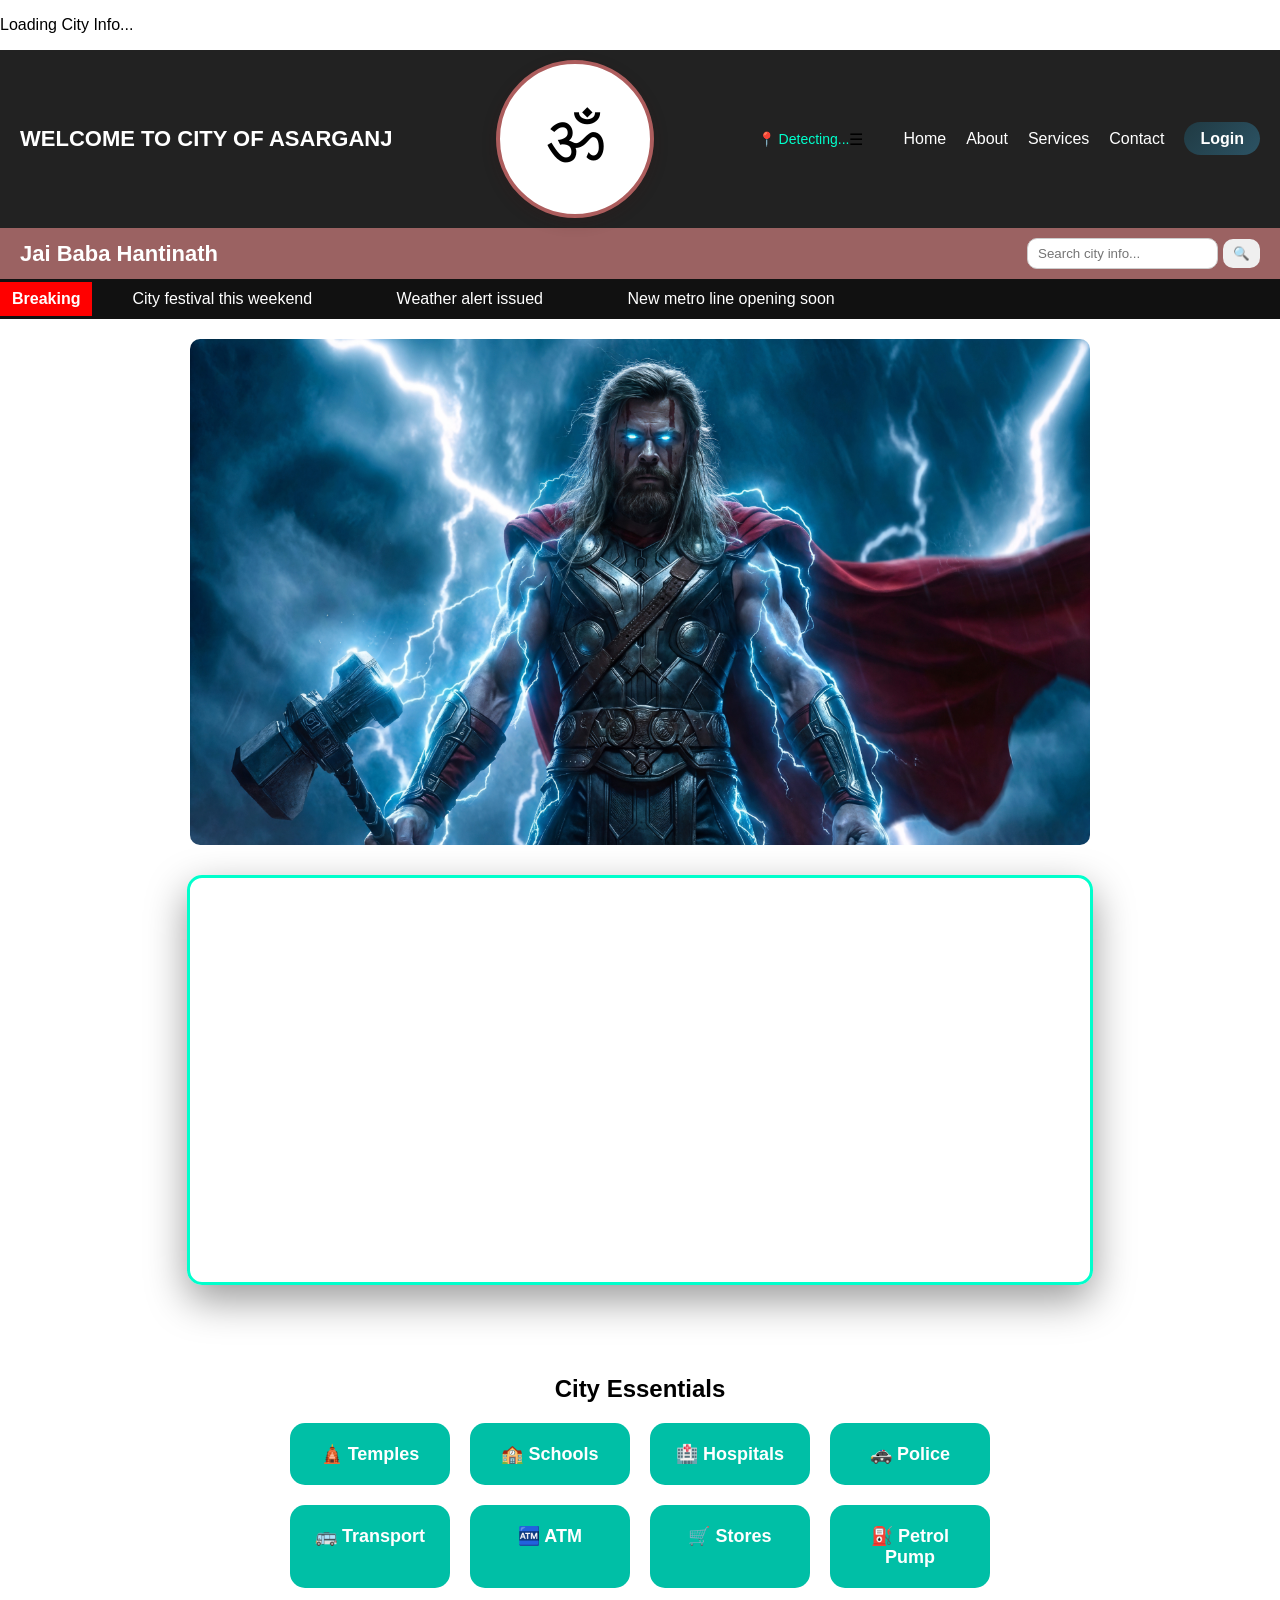
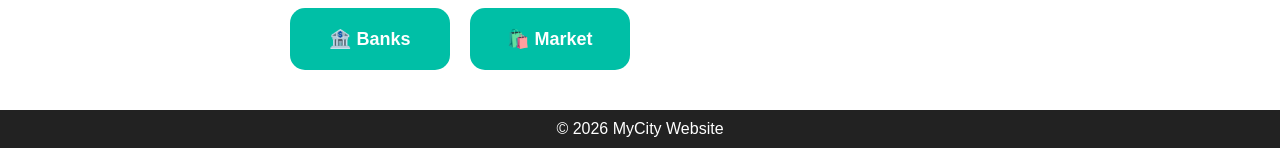
==== index.html @ 530d8527 "First website upload" ====
<!DOCTYPE html>
<html lang="en">
<head>
    <meta charset="UTF-8">
    <title>City of Asarganj - Official Website</title>
    <link rel="stylesheet" href="style.css">
    <meta name="description" content="Asarganj city information, temples, schools, hospitals, maps, etc.">
<meta name="keywords" content="Asarganj, city, temples, schools, hospitals, Bihar">

</head>
<body>

<!-- LOADING SCREEN -->
<div id="loader">
    <div class="spinner"></div>
    <p>Loading City Info...</p>
</div>

<!-- MAIN CONTENT -->
<div id="content">

<!-- MAIN NAVBAR -->
<nav class="navbar">
    <div class="logo">WELCOME TO CITY OF ASARGANJ</div>

    <div class="shivay">ॐ</div>

    <div class="location" id="location">📍 Detecting...</div>

    <div class="menu-icon" onclick="toggleMenu()">☰</div>

    <ul class="nav-links" id="navLinks">
        <li><a href="#">Home</a></li>
        <li><a href="#">About</a></li>
        <li><a href="#">Services</a></li>
        <li><a href="#">Contact</a></li>

        <!-- ✅ ONE LOGIN BUTTON (ONLY HERE) -->
        <li><a href="auth.html" id="authBtn" class="login-btn">Login</a></li>
    </ul>
</nav>

<!-- SECOND NAV BAR -->
<nav class="navset1">
    <div class="logos">Jai Baba Hantinath</div>

    <div class="search-box">
        <input type="text" placeholder="Search city info...">
        <button onclick="showLoading()">🔍</button>
    </div>
</nav>

<!-- NEWS TICKER -->
<div class="news-ticker">
    <span class="label">Breaking</span>
    <div class="ticker">
        <span>City festival this weekend</span>
        <span>Weather alert issued</span>
        <span>New metro line opening soon</span>
    </div>
</div>

<!-- SLIDER -->
<div class="slider">
    <div class="slides">
        <img src="photo1.jpg" alt="City Photo 1">
        <img src="photo2.jpg" alt="City Photo 2">
        <img src="photo3.jpg" alt="City Photo 3">
        <img src="photo4.jpg" alt="City Photo 4">
    </div>
</div>

<!-- MAP -->
<div class="map-box">
    <iframe
        src="https://www.google.com/maps?q=asarganj&output=embed"
        loading="lazy">
    </iframe>
</div>

<!-- CITY ESSENTIALS -->
  <section class="templates">
     <h2>City Essentials</h2>
      <div class="template-grid">
        <a href="temples.html" class="template-btn">🛕 Temples</a>
<a href="schools.html" class="template-btn">🏫 Schools</a>
<a href="hospitals.html" class="template-btn">🏥 Hospitals</a>
<a href="police.html" class="template-btn">🚓 Police</a>
<a href="transport.html" class="template-btn">🚌 Transport</a>
<a href="atm.html" class="template-btn">🏧 ATM</a>
<a href="stores.html" class="template-btn">🛒 Stores</a>
<a href="petrol.html" class="template-btn">⛽ Petrol Pump</a>
<a href="banks.html" class="template-btn">🏦 Banks</a>
<a href="market.html" class="template-btn">🛍️ Market</a>

             </div> 
            </section>

<footer>
    © 2026 MyCity Website
</footer>

</div>

<script src="script.js"></script>
</body>
</html>
---- style.css ----
body {
    margin: 0;
    font-family: Arial, sans-serif;
}

.navbar {
    display: flex;
    justify-content: space-between;
    align-items: center;
    background-color: #222;
    padding: 10px 20px;
}

.logo {
    color: #fff;
    font-size: 22px;
    font-weight: bold;
}

.nav-links {
    list-style: none;
    display: flex;
    gap: 20px;
}

.nav-links li a {
    color: white;
    text-decoration: none;
    font-size: 16px;
}

.nav-links li a:hover {
    color: #00ffcc;
}
.city-box select {
    padding: 5px 8px;
    border-radius: 5px;
    border: none;
    outline: none;
}
.news-ticker {
    display: flex;
    align-items: center;
    background: #111;
    color: white;
    overflow: hidden;
    height: 40px;
    font-family: Arial, sans-serif;
}

.label {
    background: red;
    padding: 8px 12px;
    font-weight: bold;
    white-space: nowrap;
}

.ticker-wrap {
    width: 100%;
    overflow: hidden;
}

.ticker {
    display: inline-block;
    white-space: nowrap;
    animation: scroll 20s linear infinite;
}

.ticker span {
    display: inline-block;
    padding: 0 30px;
}

@keyframes scroll {
    0% {
        transform: translateX(100%);
    }
    100% {
        transform: translateX(-100%);
    }
}
.slider {
    position: relative;
    width: 100%;
    max-width: 900px;
    margin: 20px auto;
    overflow: hidden;
    border-radius: 10px;
}

.slides {
    display: flex;
    transition: transform 0.15s ease;
}

.slides img {
    width: 100%;
    flex-shrink: 0;
}

/* Buttons */
.prev, .next {
    position: absolute;
    top: 50%;
    transform: translateY(-50%);
    background: rgba(0,0,0,0.5);
    color: white;
    border: none;
    padding: 10px 15px;
    cursor: pointer;
    font-size: 20px;
    border-radius: 50%;
}

.prev { left: 10px; }
.next { right: 10px; }

.prev:hover, .next:hover {
    background: black;
}

.location {
    color: #00ffcc;
    font-size: 14px;
}
.navset1 {
    display: flex;
    justify-content: space-between;
    align-items: center;
    padding: 10px 20px;
    background: #9b6262;
}

.logos {
    font-size: 18px;
    font-weight: 700;
}

.search-box {
    display: flex;
    align-items: center;
}

.search-box input {
    padding: 7px 10px;
    border-radius: 10px;
    border: 1px solid #ccc;
}

.search-box button {
    padding: 7px 10px;
    border-radius: 10px;
    border: none;
    cursor: pointer;
    margin-left: 5px;
}

.logos{
    color: #fff;
    font-size: 22px;
    font-weight: bold;
}
.map-box {
    width: 90%;
    max-width: 900px;
    margin: 30px auto;
    border-radius: 20px;
    overflow: hidden;
    box-shadow: 0 15px 40px rgba(0,0,0,0.4);
    border: 3px solid #00ffcc;
}

.map-box iframe {
    width: 100%;
    height: 400px;
    border: 0;
}
/* NEWS */
.news-ticker {
    background: #111;
    color: white;
    overflow: hidden;
    display: flex;
}

.label {
    background: red;
    padding: 8px 12px;
}

.ticker {
    white-space: nowrap;
    animation: scroll 15s linear infinite;
}

.ticker span {
    padding: 0 40px;
}

@keyframes scroll {
    0% { transform: translateX(100%); }
    100% { transform: translateX(-100%); }
}

/* SECTIONS */
.about, .emergency {
    padding: 30px;
    text-align: center;
}

.cards {
    display: flex;
    justify-content: center;
    gap: 20px;
}

.card {
    background: #f2f2f2;
    padding: 20px;
    border-radius: 10px;
}
/* MAP */
.map-box {
    width: 90%;
    margin: 30px auto;
    border-radius: 15px;
    overflow: hidden;
}
/* FOOTER */
footer {
    background: #222;
    color: white;
    text-align: center;
    padding: 10px;
}
/* FOOTER */
footer {
    background: #222;
    color: white;
    text-align: center;
    padding: 10px;
}
.templates {
    text-align: center;
    padding: 40px;
}

.template-grid {
    display: grid;
    grid-template-columns: repeat(auto-fit, minmax(150px, 1fr));
    gap: 20px;
    max-width: 700px;
    margin: auto;
}

.template-btn {
    background: #00bfa6;
    color: white;
    padding: 20px;
    text-decoration: none;
    border-radius: 15px;
    font-size: 18px;
    font-weight: bold;
    transition: 0.3s;
}

.template-btn:hover {
    background: #008c7a;
    transform: scale(1.05);
}
/** templepage2**/

.list {
    display: grid;
    grid-template-columns: repeat(auto-fit, minmax(250px, 1fr));
    gap: 20px;
    padding: 30px;
}

.card {
    text-decoration: none;
    color: black;
    background: #f5f5f5;
    padding: 15px;
    border-radius: 12px;
}
.list {
    display: grid;
    grid-template-columns: repeat(auto-fit, minmax(250px, 1fr));
    gap: 20px;
    padding: 30px;
}

.card {
    text-decoration: none;
    color: black;
    background: #f5f5f5;
    border-radius: 15px;
    overflow: hidden;
    box-shadow: 0 5px 15px rgba(0,0,0,0.2);
    transition: transform 0.3s;
}

.card:hover {
    transform: translateY(-5px);
}

/* ====== Photo Adjust ====== */
.card img {
    width: 100%;
    height: 180px;
    object-fit: cover;
    border-radius: 10px;
}

.shivay {
  width: 150px;
  height: 150px;
  border-radius: 50%;
  border: 4px solid #ad5d5d;
  display: flex;
  align-items: center;
  justify-content: center;
  font-size: 70px;
  margin: auto;
  background: #fff;
  box-shadow: 0 5px 15px rgba(58, 21, 21, 0.2);
}
.login-btn {
    background: linear-gradient(135deg, #203a43, #2c5364);
    color: #fff !important;
    padding: 8px 16px;
    border-radius: 20px;
    font-weight: bold;
    transition: 0.3s;
}

.login-btn:hover {
    background: #0f2027;
    transform: scale(1.05);
}
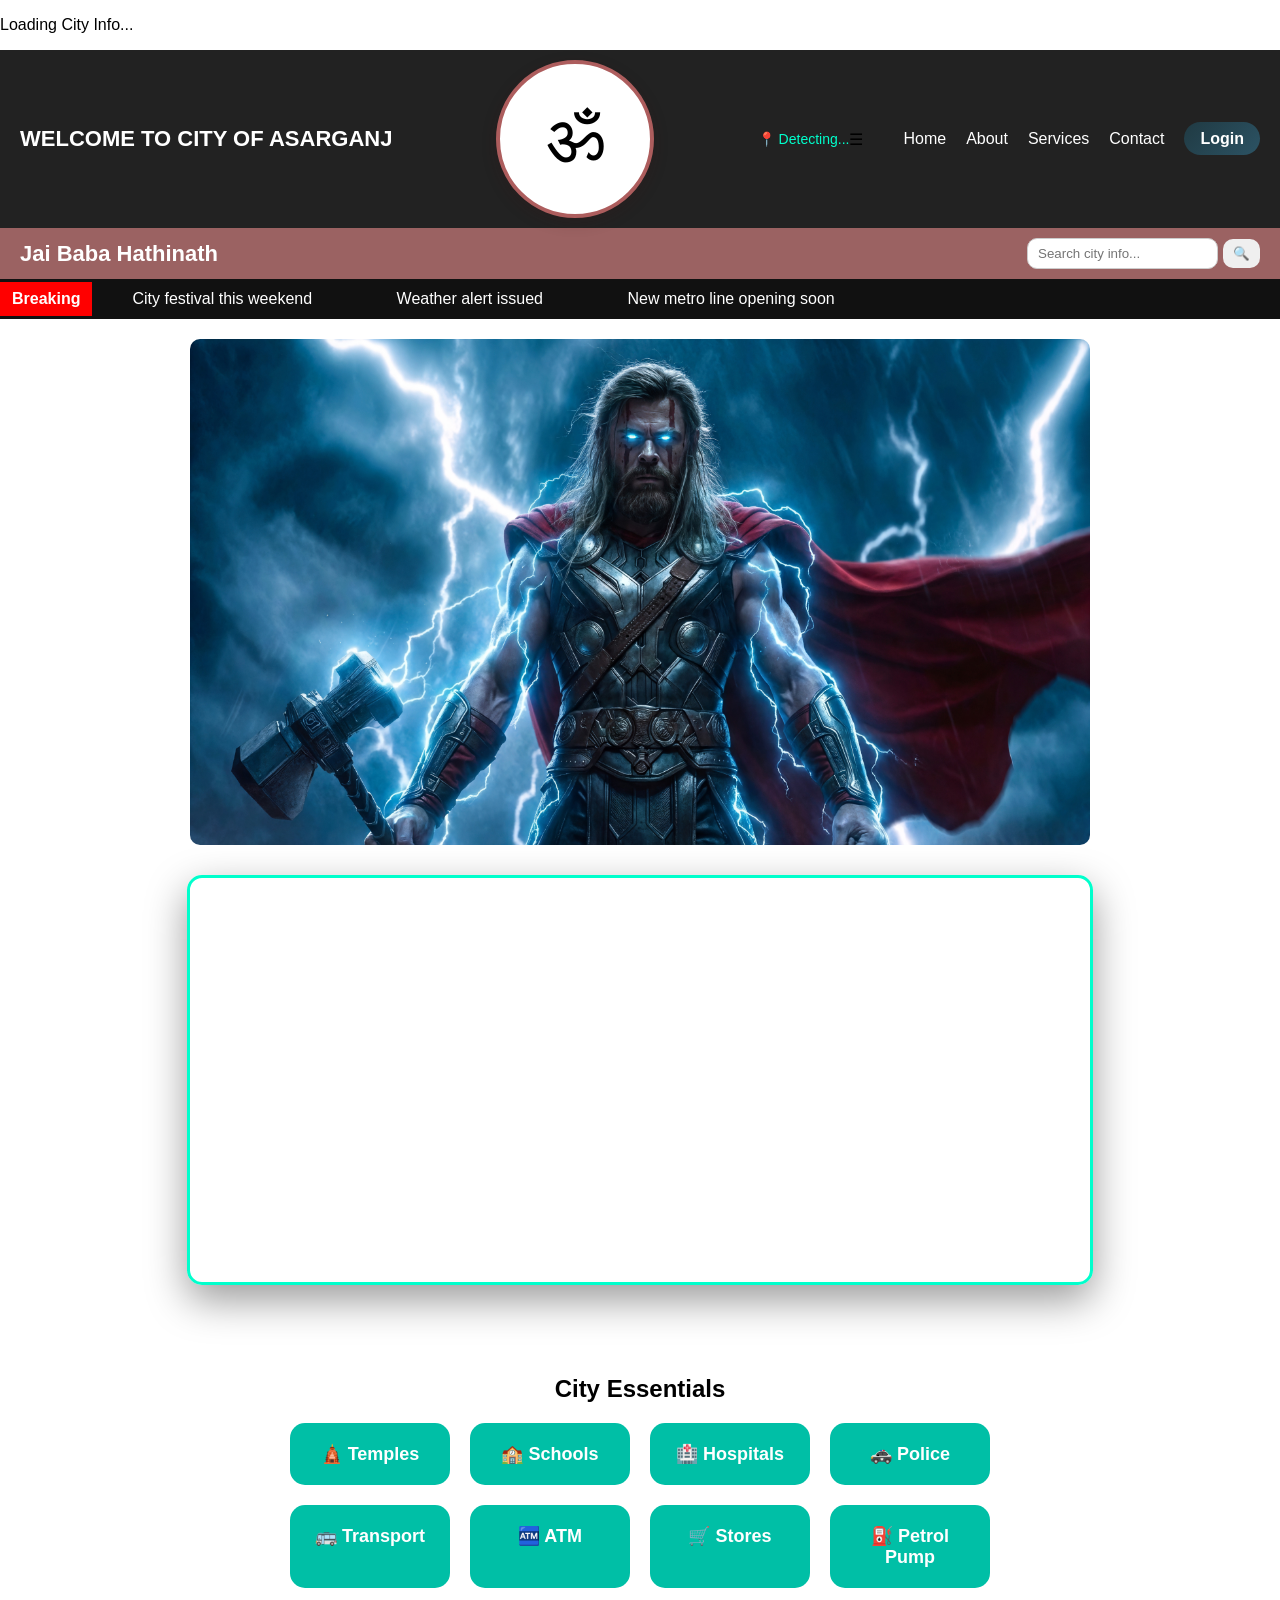
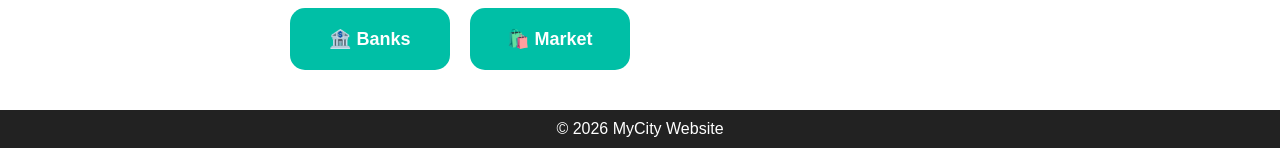
==== commit 2e38e50e: "Website update" ====
--- a/index.html
+++ b/index.html
@@ -36,13 +36,13 @@
         <li><a href="#">Contact</a></li>
 
         <!-- ✅ ONE LOGIN BUTTON (ONLY HERE) -->
-        <li><a href="auth.html" id="authBtn" class="login-btn">Login</a></li>
-    </ul>
+        <li><a href="#" id="authBtn" class="login-btn">Login</a></li>
+
 </nav>
 
 <!-- SECOND NAV BAR -->
 <nav class="navset1">
-    <div class="logos">Jai Baba Hantinath</div>
+    <div class="logos">Jai Baba Hathinath</div>
 
     <div class="search-box">
         <input type="text" placeholder="Search city info...">
@@ -95,6 +95,17 @@
 
              </div> 
             </section>
+            <section class="sections">
+ 
+ <!-- After user logs in, show Student & Gov buttons -->
+
+<div class="section-container" id="authSections" style="display:none;">
+  <a href="student.html" class="section-btn">🎓 Student</a>
+  <a href="government.html" class="section-btn">🏛️ Government</a>
+</div>
+
+</section>
+
 
 <footer>
     © 2026 MyCity Website
--- a/style.css
+++ b/style.css
@@ -339,6 +339,48 @@
     background: #0f2027;
     transform: scale(1.05);
 }
-
-
-
+/* =========================
+   STUDENT & GOV BUTTON STYLE
+========================= */
+
+.section-btn {
+  display: inline-flex;
+  align-items: center;
+  justify-content: center;
+  gap: 10px;
+
+  padding: 14px 18px;
+  border-radius: 14px;
+  border: 2px solid #111;
+
+  background: #fff;
+  color: #111;
+  font-weight: 700;
+  font-size: 16px;
+
+  cursor: pointer;
+  text-decoration: none;
+  transition: transform 0.3s ease, background 0.3s ease, color 0.3s ease;
+}
+
+.section-btn:hover {
+  background: #111;
+  color: #fff;
+  transform: translateY(-3px);
+}
+
+.section-btn:active {
+  transform: translateY(0px);
+}
+
+/* Optional: button container */
+.section-container {
+  display: flex;
+  justify-content: center;
+  gap: 20px;
+  margin-top: 20px;
+}
+
+
+
+
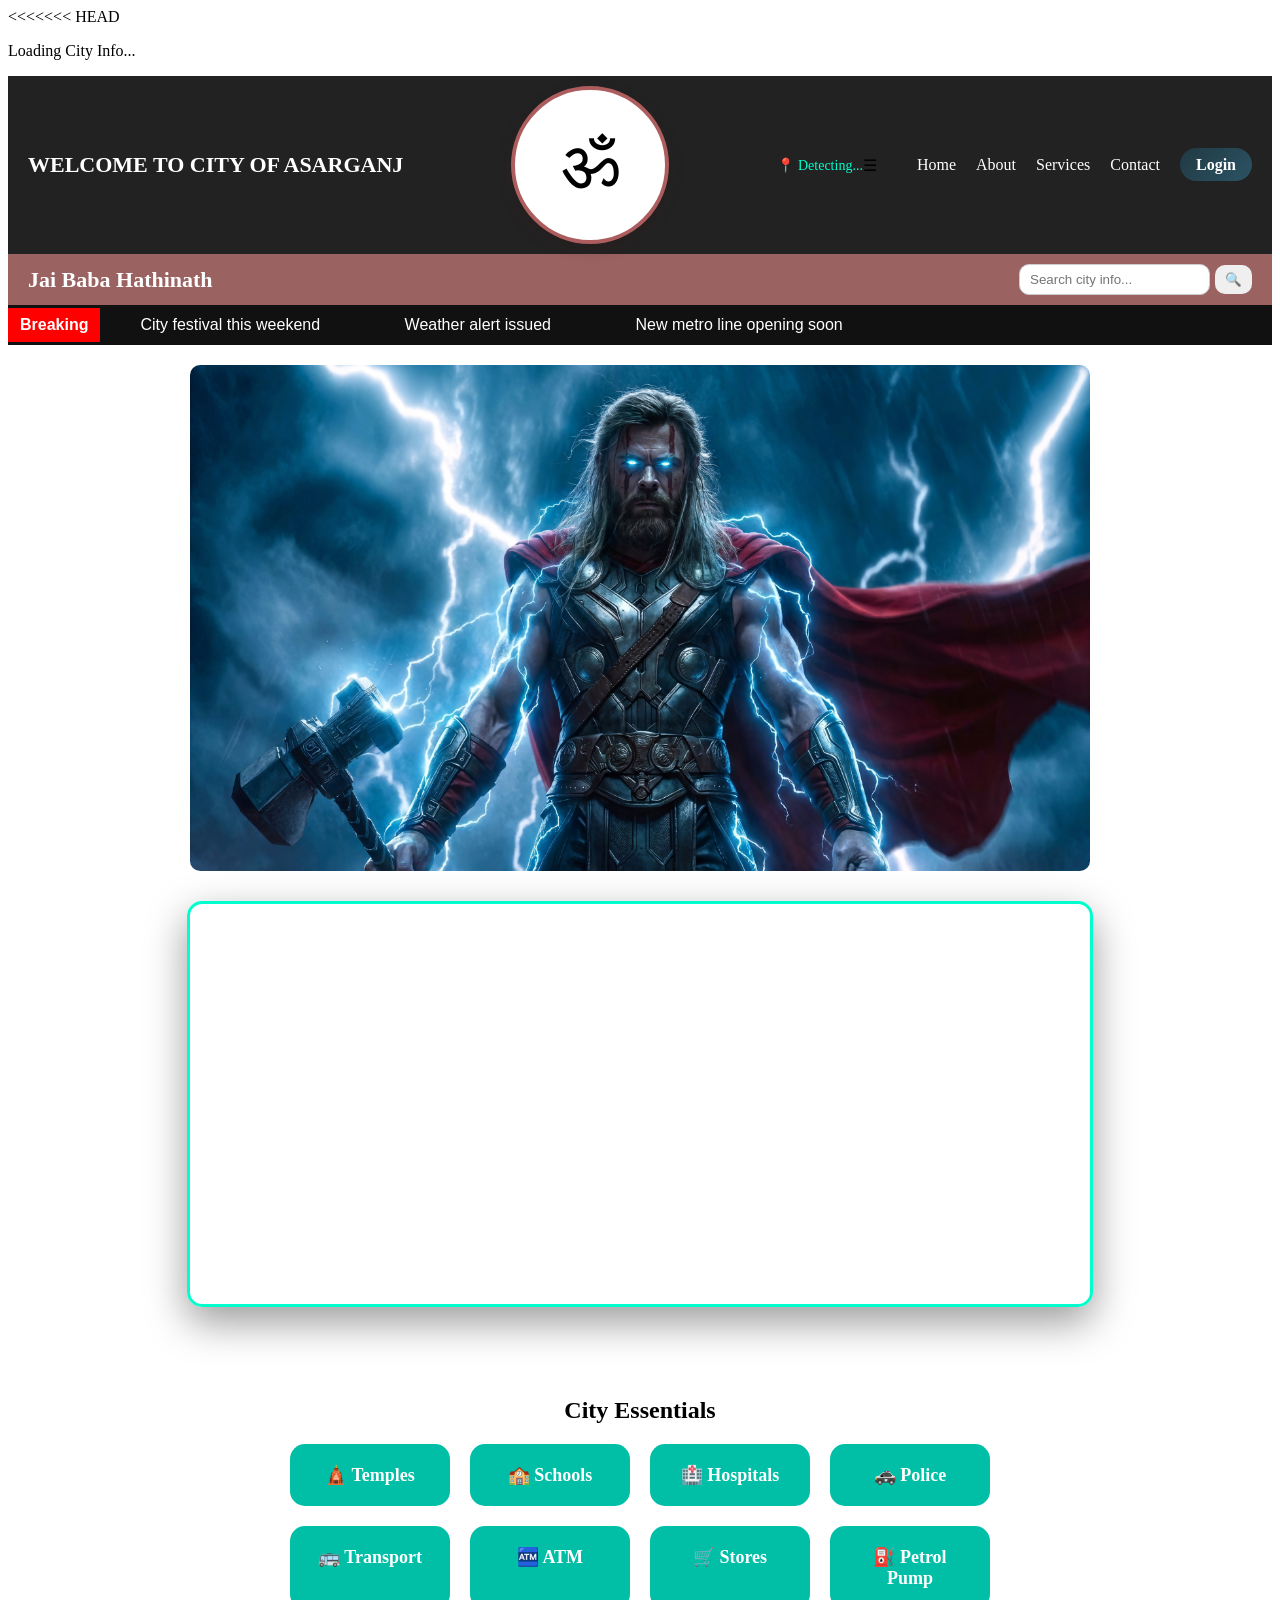
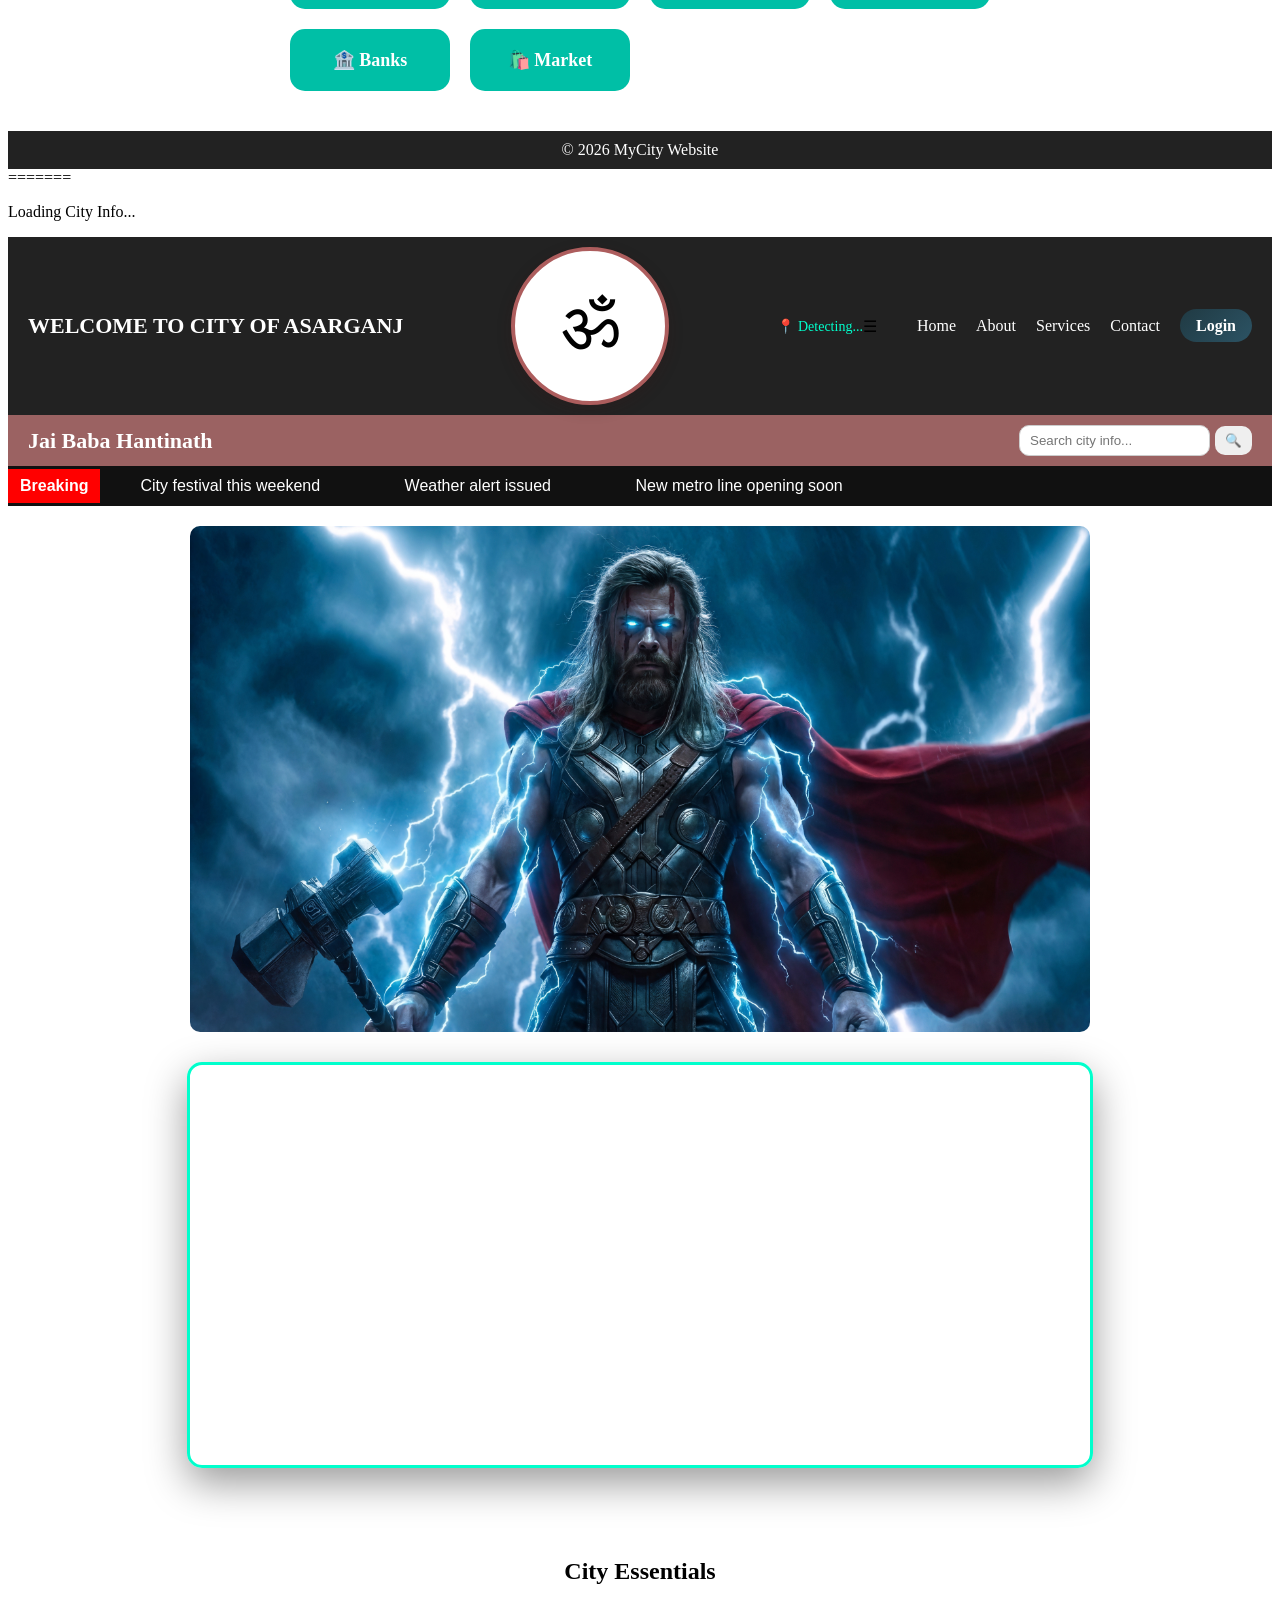
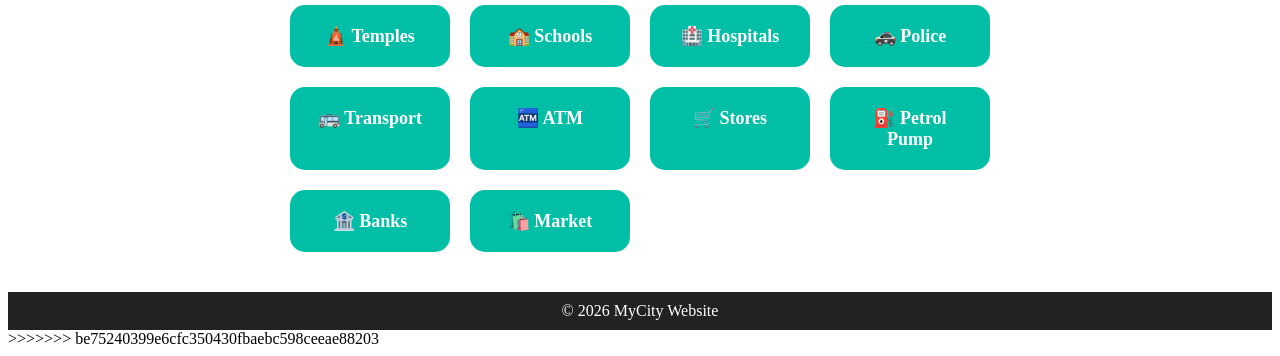
==== commit fea12560: "Fix duplicate code issue Fix duplicate code issue" ====
--- a/index.html
+++ b/index.html
@@ -1,3 +1,4 @@
+<<<<<<< HEAD
 <!DOCTYPE html>
 <html lang="en">
 <head>
@@ -116,3 +117,112 @@
 <script src="script.js"></script>
 </body>
 </html>
+=======
+<!DOCTYPE html>
+<html lang="en">
+<head>
+    <meta charset="UTF-8">
+    <title>City of Asarganj - Official Website</title>
+    <link rel="stylesheet" href="style.css">
+    <meta name="description" content="Asarganj city information, temples, schools, hospitals, maps, etc.">
+<meta name="keywords" content="Asarganj, city, temples, schools, hospitals, Bihar">
+
+</head>
+<body>
+
+<!-- LOADING SCREEN -->
+<div id="loader">
+    <div class="spinner"></div>
+    <p>Loading City Info...</p>
+</div>
+
+<!-- MAIN CONTENT -->
+<div id="content">
+
+<!-- MAIN NAVBAR -->
+<nav class="navbar">
+    <div class="logo">WELCOME TO CITY OF ASARGANJ</div>
+
+    <div class="shivay">ॐ</div>
+
+    <div class="location" id="location">📍 Detecting...</div>
+
+    <div class="menu-icon" onclick="toggleMenu()">☰</div>
+
+    <ul class="nav-links" id="navLinks">
+        <li><a href="#">Home</a></li>
+        <li><a href="#">About</a></li>
+        <li><a href="#">Services</a></li>
+        <li><a href="#">Contact</a></li>
+
+        <!-- ✅ ONE LOGIN BUTTON (ONLY HERE) -->
+        <li><a href="auth.html" id="authBtn" class="login-btn">Login</a></li>
+    </ul>
+</nav>
+
+<!-- SECOND NAV BAR -->
+<nav class="navset1">
+    <div class="logos">Jai Baba Hantinath</div>
+
+    <div class="search-box">
+        <input type="text" placeholder="Search city info...">
+        <button onclick="showLoading()">🔍</button>
+    </div>
+</nav>
+
+<!-- NEWS TICKER -->
+<div class="news-ticker">
+    <span class="label">Breaking</span>
+    <div class="ticker">
+        <span>City festival this weekend</span>
+        <span>Weather alert issued</span>
+        <span>New metro line opening soon</span>
+    </div>
+</div>
+
+<!-- SLIDER -->
+<div class="slider">
+    <div class="slides">
+        <img src="photo1.jpg" alt="City Photo 1">
+        <img src="photo2.jpg" alt="City Photo 2">
+        <img src="photo3.jpg" alt="City Photo 3">
+        <img src="photo4.jpg" alt="City Photo 4">
+    </div>
+</div>
+
+<!-- MAP -->
+<div class="map-box">
+    <iframe
+        src="https://www.google.com/maps?q=asarganj&output=embed"
+        loading="lazy">
+    </iframe>
+</div>
+
+<!-- CITY ESSENTIALS -->
+  <section class="templates">
+     <h2>City Essentials</h2>
+      <div class="template-grid">
+        <a href="temples.html" class="template-btn">🛕 Temples</a>
+<a href="schools.html" class="template-btn">🏫 Schools</a>
+<a href="hospitals.html" class="template-btn">🏥 Hospitals</a>
+<a href="police.html" class="template-btn">🚓 Police</a>
+<a href="transport.html" class="template-btn">🚌 Transport</a>
+<a href="atm.html" class="template-btn">🏧 ATM</a>
+<a href="stores.html" class="template-btn">🛒 Stores</a>
+<a href="petrol.html" class="template-btn">⛽ Petrol Pump</a>
+<a href="banks.html" class="template-btn">🏦 Banks</a>
+<a href="market.html" class="template-btn">🛍️ Market</a>
+
+             </div> 
+            </section>
+
+<footer>
+    © 2026 MyCity Website
+</footer>
+
+</div>
+
+<script src="script.js"></script>
+</body>
+</html>
+>>>>>>> be75240399e6cfc350430fbaebc598ceeae88203
--- a/style.css
+++ b/style.css
@@ -1,3 +1,4 @@
+<<<<<<< HEAD
 body {
     margin: 0;
     font-family: Arial, sans-serif;
@@ -384,3 +385,349 @@
 
 
 
+=======
+body {
+    margin: 0;
+    font-family: Arial, sans-serif;
+}
+
+.navbar {
+    display: flex;
+    justify-content: space-between;
+    align-items: center;
+    background-color: #222;
+    padding: 10px 20px;
+}
+
+.logo {
+    color: #fff;
+    font-size: 22px;
+    font-weight: bold;
+}
+
+.nav-links {
+    list-style: none;
+    display: flex;
+    gap: 20px;
+}
+
+.nav-links li a {
+    color: white;
+    text-decoration: none;
+    font-size: 16px;
+}
+
+.nav-links li a:hover {
+    color: #00ffcc;
+}
+.city-box select {
+    padding: 5px 8px;
+    border-radius: 5px;
+    border: none;
+    outline: none;
+}
+.news-ticker {
+    display: flex;
+    align-items: center;
+    background: #111;
+    color: white;
+    overflow: hidden;
+    height: 40px;
+    font-family: Arial, sans-serif;
+}
+
+.label {
+    background: red;
+    padding: 8px 12px;
+    font-weight: bold;
+    white-space: nowrap;
+}
+
+.ticker-wrap {
+    width: 100%;
+    overflow: hidden;
+}
+
+.ticker {
+    display: inline-block;
+    white-space: nowrap;
+    animation: scroll 20s linear infinite;
+}
+
+.ticker span {
+    display: inline-block;
+    padding: 0 30px;
+}
+
+@keyframes scroll {
+    0% {
+        transform: translateX(100%);
+    }
+    100% {
+        transform: translateX(-100%);
+    }
+}
+.slider {
+    position: relative;
+    width: 100%;
+    max-width: 900px;
+    margin: 20px auto;
+    overflow: hidden;
+    border-radius: 10px;
+}
+
+.slides {
+    display: flex;
+    transition: transform 0.15s ease;
+}
+
+.slides img {
+    width: 100%;
+    flex-shrink: 0;
+}
+
+/* Buttons */
+.prev, .next {
+    position: absolute;
+    top: 50%;
+    transform: translateY(-50%);
+    background: rgba(0,0,0,0.5);
+    color: white;
+    border: none;
+    padding: 10px 15px;
+    cursor: pointer;
+    font-size: 20px;
+    border-radius: 50%;
+}
+
+.prev { left: 10px; }
+.next { right: 10px; }
+
+.prev:hover, .next:hover {
+    background: black;
+}
+
+.location {
+    color: #00ffcc;
+    font-size: 14px;
+}
+.navset1 {
+    display: flex;
+    justify-content: space-between;
+    align-items: center;
+    padding: 10px 20px;
+    background: #9b6262;
+}
+
+.logos {
+    font-size: 18px;
+    font-weight: 700;
+}
+
+.search-box {
+    display: flex;
+    align-items: center;
+}
+
+.search-box input {
+    padding: 7px 10px;
+    border-radius: 10px;
+    border: 1px solid #ccc;
+}
+
+.search-box button {
+    padding: 7px 10px;
+    border-radius: 10px;
+    border: none;
+    cursor: pointer;
+    margin-left: 5px;
+}
+
+.logos{
+    color: #fff;
+    font-size: 22px;
+    font-weight: bold;
+}
+.map-box {
+    width: 90%;
+    max-width: 900px;
+    margin: 30px auto;
+    border-radius: 20px;
+    overflow: hidden;
+    box-shadow: 0 15px 40px rgba(0,0,0,0.4);
+    border: 3px solid #00ffcc;
+}
+
+.map-box iframe {
+    width: 100%;
+    height: 400px;
+    border: 0;
+}
+/* NEWS */
+.news-ticker {
+    background: #111;
+    color: white;
+    overflow: hidden;
+    display: flex;
+}
+
+.label {
+    background: red;
+    padding: 8px 12px;
+}
+
+.ticker {
+    white-space: nowrap;
+    animation: scroll 15s linear infinite;
+}
+
+.ticker span {
+    padding: 0 40px;
+}
+
+@keyframes scroll {
+    0% { transform: translateX(100%); }
+    100% { transform: translateX(-100%); }
+}
+
+/* SECTIONS */
+.about, .emergency {
+    padding: 30px;
+    text-align: center;
+}
+
+.cards {
+    display: flex;
+    justify-content: center;
+    gap: 20px;
+}
+
+.card {
+    background: #f2f2f2;
+    padding: 20px;
+    border-radius: 10px;
+}
+/* MAP */
+.map-box {
+    width: 90%;
+    margin: 30px auto;
+    border-radius: 15px;
+    overflow: hidden;
+}
+/* FOOTER */
+footer {
+    background: #222;
+    color: white;
+    text-align: center;
+    padding: 10px;
+}
+/* FOOTER */
+footer {
+    background: #222;
+    color: white;
+    text-align: center;
+    padding: 10px;
+}
+.templates {
+    text-align: center;
+    padding: 40px;
+}
+
+.template-grid {
+    display: grid;
+    grid-template-columns: repeat(auto-fit, minmax(150px, 1fr));
+    gap: 20px;
+    max-width: 700px;
+    margin: auto;
+}
+
+.template-btn {
+    background: #00bfa6;
+    color: white;
+    padding: 20px;
+    text-decoration: none;
+    border-radius: 15px;
+    font-size: 18px;
+    font-weight: bold;
+    transition: 0.3s;
+}
+
+.template-btn:hover {
+    background: #008c7a;
+    transform: scale(1.05);
+}
+/** templepage2**/
+
+.list {
+    display: grid;
+    grid-template-columns: repeat(auto-fit, minmax(250px, 1fr));
+    gap: 20px;
+    padding: 30px;
+}
+
+.card {
+    text-decoration: none;
+    color: black;
+    background: #f5f5f5;
+    padding: 15px;
+    border-radius: 12px;
+}
+.list {
+    display: grid;
+    grid-template-columns: repeat(auto-fit, minmax(250px, 1fr));
+    gap: 20px;
+    padding: 30px;
+}
+
+.card {
+    text-decoration: none;
+    color: black;
+    background: #f5f5f5;
+    border-radius: 15px;
+    overflow: hidden;
+    box-shadow: 0 5px 15px rgba(0,0,0,0.2);
+    transition: transform 0.3s;
+}
+
+.card:hover {
+    transform: translateY(-5px);
+}
+
+/* ====== Photo Adjust ====== */
+.card img {
+    width: 100%;
+    height: 180px;
+    object-fit: cover;
+    border-radius: 10px;
+}
+
+.shivay {
+  width: 150px;
+  height: 150px;
+  border-radius: 50%;
+  border: 4px solid #ad5d5d;
+  display: flex;
+  align-items: center;
+  justify-content: center;
+  font-size: 70px;
+  margin: auto;
+  background: #fff;
+  box-shadow: 0 5px 15px rgba(58, 21, 21, 0.2);
+}
+.login-btn {
+    background: linear-gradient(135deg, #203a43, #2c5364);
+    color: #fff !important;
+    padding: 8px 16px;
+    border-radius: 20px;
+    font-weight: bold;
+    transition: 0.3s;
+}
+
+.login-btn:hover {
+    background: #0f2027;
+    transform: scale(1.05);
+}
+
+
+
+>>>>>>> be75240399e6cfc350430fbaebc598ceeae88203
--- a/style.css
+++ b/style.css
@@ -1,3 +1,4 @@
+<<<<<<< HEAD
 body {
     margin: 0;
     font-family: Arial, sans-serif;
@@ -384,3 +385,349 @@
 
 
 
+=======
+body {
+    margin: 0;
+    font-family: Arial, sans-serif;
+}
+
+.navbar {
+    display: flex;
+    justify-content: space-between;
+    align-items: center;
+    background-color: #222;
+    padding: 10px 20px;
+}
+
+.logo {
+    color: #fff;
+    font-size: 22px;
+    font-weight: bold;
+}
+
+.nav-links {
+    list-style: none;
+    display: flex;
+    gap: 20px;
+}
+
+.nav-links li a {
+    color: white;
+    text-decoration: none;
+    font-size: 16px;
+}
+
+.nav-links li a:hover {
+    color: #00ffcc;
+}
+.city-box select {
+    padding: 5px 8px;
+    border-radius: 5px;
+    border: none;
+    outline: none;
+}
+.news-ticker {
+    display: flex;
+    align-items: center;
+    background: #111;
+    color: white;
+    overflow: hidden;
+    height: 40px;
+    font-family: Arial, sans-serif;
+}
+
+.label {
+    background: red;
+    padding: 8px 12px;
+    font-weight: bold;
+    white-space: nowrap;
+}
+
+.ticker-wrap {
+    width: 100%;
+    overflow: hidden;
+}
+
+.ticker {
+    display: inline-block;
+    white-space: nowrap;
+    animation: scroll 20s linear infinite;
+}
+
+.ticker span {
+    display: inline-block;
+    padding: 0 30px;
+}
+
+@keyframes scroll {
+    0% {
+        transform: translateX(100%);
+    }
+    100% {
+        transform: translateX(-100%);
+    }
+}
+.slider {
+    position: relative;
+    width: 100%;
+    max-width: 900px;
+    margin: 20px auto;
+    overflow: hidden;
+    border-radius: 10px;
+}
+
+.slides {
+    display: flex;
+    transition: transform 0.15s ease;
+}
+
+.slides img {
+    width: 100%;
+    flex-shrink: 0;
+}
+
+/* Buttons */
+.prev, .next {
+    position: absolute;
+    top: 50%;
+    transform: translateY(-50%);
+    background: rgba(0,0,0,0.5);
+    color: white;
+    border: none;
+    padding: 10px 15px;
+    cursor: pointer;
+    font-size: 20px;
+    border-radius: 50%;
+}
+
+.prev { left: 10px; }
+.next { right: 10px; }
+
+.prev:hover, .next:hover {
+    background: black;
+}
+
+.location {
+    color: #00ffcc;
+    font-size: 14px;
+}
+.navset1 {
+    display: flex;
+    justify-content: space-between;
+    align-items: center;
+    padding: 10px 20px;
+    background: #9b6262;
+}
+
+.logos {
+    font-size: 18px;
+    font-weight: 700;
+}
+
+.search-box {
+    display: flex;
+    align-items: center;
+}
+
+.search-box input {
+    padding: 7px 10px;
+    border-radius: 10px;
+    border: 1px solid #ccc;
+}
+
+.search-box button {
+    padding: 7px 10px;
+    border-radius: 10px;
+    border: none;
+    cursor: pointer;
+    margin-left: 5px;
+}
+
+.logos{
+    color: #fff;
+    font-size: 22px;
+    font-weight: bold;
+}
+.map-box {
+    width: 90%;
+    max-width: 900px;
+    margin: 30px auto;
+    border-radius: 20px;
+    overflow: hidden;
+    box-shadow: 0 15px 40px rgba(0,0,0,0.4);
+    border: 3px solid #00ffcc;
+}
+
+.map-box iframe {
+    width: 100%;
+    height: 400px;
+    border: 0;
+}
+/* NEWS */
+.news-ticker {
+    background: #111;
+    color: white;
+    overflow: hidden;
+    display: flex;
+}
+
+.label {
+    background: red;
+    padding: 8px 12px;
+}
+
+.ticker {
+    white-space: nowrap;
+    animation: scroll 15s linear infinite;
+}
+
+.ticker span {
+    padding: 0 40px;
+}
+
+@keyframes scroll {
+    0% { transform: translateX(100%); }
+    100% { transform: translateX(-100%); }
+}
+
+/* SECTIONS */
+.about, .emergency {
+    padding: 30px;
+    text-align: center;
+}
+
+.cards {
+    display: flex;
+    justify-content: center;
+    gap: 20px;
+}
+
+.card {
+    background: #f2f2f2;
+    padding: 20px;
+    border-radius: 10px;
+}
+/* MAP */
+.map-box {
+    width: 90%;
+    margin: 30px auto;
+    border-radius: 15px;
+    overflow: hidden;
+}
+/* FOOTER */
+footer {
+    background: #222;
+    color: white;
+    text-align: center;
+    padding: 10px;
+}
+/* FOOTER */
+footer {
+    background: #222;
+    color: white;
+    text-align: center;
+    padding: 10px;
+}
+.templates {
+    text-align: center;
+    padding: 40px;
+}
+
+.template-grid {
+    display: grid;
+    grid-template-columns: repeat(auto-fit, minmax(150px, 1fr));
+    gap: 20px;
+    max-width: 700px;
+    margin: auto;
+}
+
+.template-btn {
+    background: #00bfa6;
+    color: white;
+    padding: 20px;
+    text-decoration: none;
+    border-radius: 15px;
+    font-size: 18px;
+    font-weight: bold;
+    transition: 0.3s;
+}
+
+.template-btn:hover {
+    background: #008c7a;
+    transform: scale(1.05);
+}
+/** templepage2**/
+
+.list {
+    display: grid;
+    grid-template-columns: repeat(auto-fit, minmax(250px, 1fr));
+    gap: 20px;
+    padding: 30px;
+}
+
+.card {
+    text-decoration: none;
+    color: black;
+    background: #f5f5f5;
+    padding: 15px;
+    border-radius: 12px;
+}
+.list {
+    display: grid;
+    grid-template-columns: repeat(auto-fit, minmax(250px, 1fr));
+    gap: 20px;
+    padding: 30px;
+}
+
+.card {
+    text-decoration: none;
+    color: black;
+    background: #f5f5f5;
+    border-radius: 15px;
+    overflow: hidden;
+    box-shadow: 0 5px 15px rgba(0,0,0,0.2);
+    transition: transform 0.3s;
+}
+
+.card:hover {
+    transform: translateY(-5px);
+}
+
+/* ====== Photo Adjust ====== */
+.card img {
+    width: 100%;
+    height: 180px;
+    object-fit: cover;
+    border-radius: 10px;
+}
+
+.shivay {
+  width: 150px;
+  height: 150px;
+  border-radius: 50%;
+  border: 4px solid #ad5d5d;
+  display: flex;
+  align-items: center;
+  justify-content: center;
+  font-size: 70px;
+  margin: auto;
+  background: #fff;
+  box-shadow: 0 5px 15px rgba(58, 21, 21, 0.2);
+}
+.login-btn {
+    background: linear-gradient(135deg, #203a43, #2c5364);
+    color: #fff !important;
+    padding: 8px 16px;
+    border-radius: 20px;
+    font-weight: bold;
+    transition: 0.3s;
+}
+
+.login-btn:hover {
+    background: #0f2027;
+    transform: scale(1.05);
+}
+
+
+
+>>>>>>> be75240399e6cfc350430fbaebc598ceeae88203
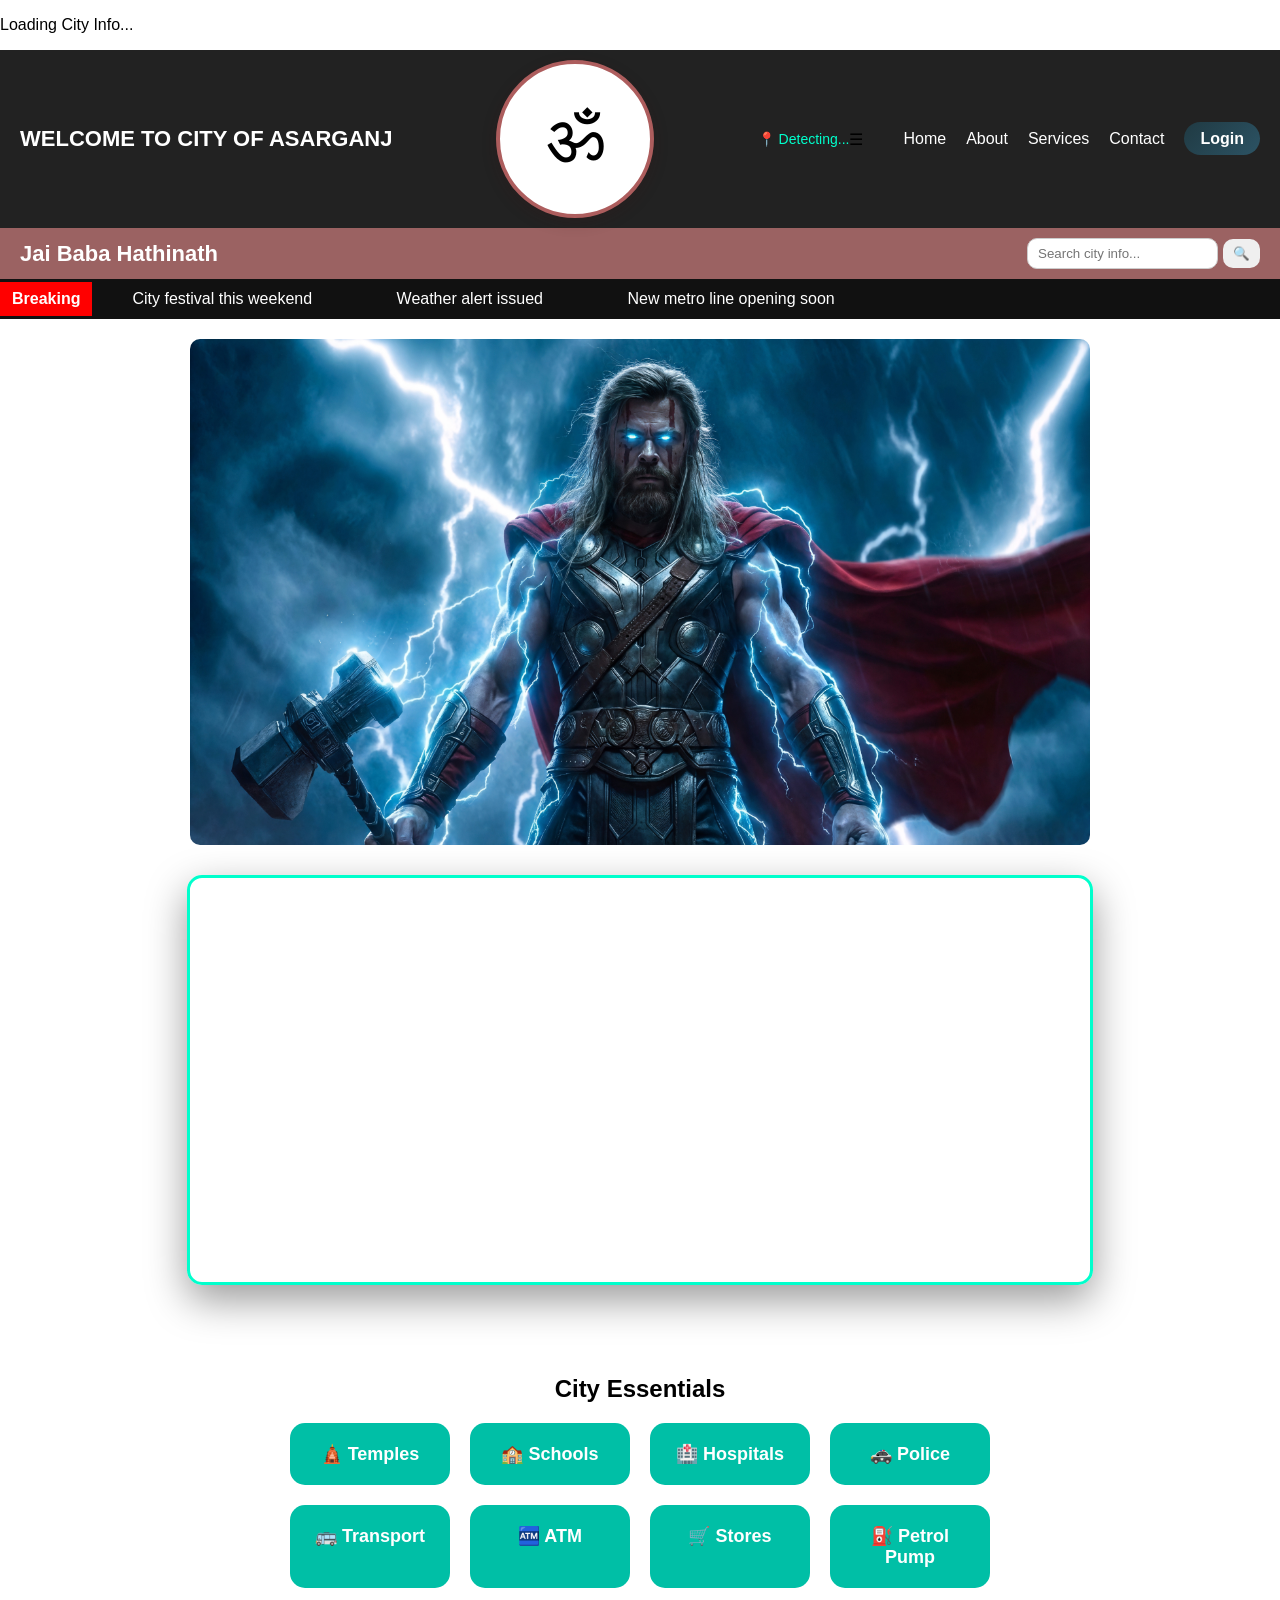
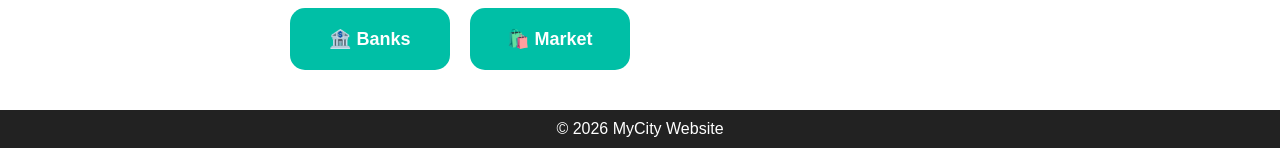
==== commit e663e3fa: "Fix merge conflict in index.html" ====
--- a/index.html
+++ b/index.html
@@ -1,4 +1,3 @@
-<<<<<<< HEAD
 <!DOCTYPE html>
 <html lang="en">
 <head>
@@ -117,112 +116,3 @@
 <script src="script.js"></script>
 </body>
 </html>
-=======
-<!DOCTYPE html>
-<html lang="en">
-<head>
-    <meta charset="UTF-8">
-    <title>City of Asarganj - Official Website</title>
-    <link rel="stylesheet" href="style.css">
-    <meta name="description" content="Asarganj city information, temples, schools, hospitals, maps, etc.">
-<meta name="keywords" content="Asarganj, city, temples, schools, hospitals, Bihar">
-
-</head>
-<body>
-
-<!-- LOADING SCREEN -->
-<div id="loader">
-    <div class="spinner"></div>
-    <p>Loading City Info...</p>
-</div>
-
-<!-- MAIN CONTENT -->
-<div id="content">
-
-<!-- MAIN NAVBAR -->
-<nav class="navbar">
-    <div class="logo">WELCOME TO CITY OF ASARGANJ</div>
-
-    <div class="shivay">ॐ</div>
-
-    <div class="location" id="location">📍 Detecting...</div>
-
-    <div class="menu-icon" onclick="toggleMenu()">☰</div>
-
-    <ul class="nav-links" id="navLinks">
-        <li><a href="#">Home</a></li>
-        <li><a href="#">About</a></li>
-        <li><a href="#">Services</a></li>
-        <li><a href="#">Contact</a></li>
-
-        <!-- ✅ ONE LOGIN BUTTON (ONLY HERE) -->
-        <li><a href="auth.html" id="authBtn" class="login-btn">Login</a></li>
-    </ul>
-</nav>
-
-<!-- SECOND NAV BAR -->
-<nav class="navset1">
-    <div class="logos">Jai Baba Hantinath</div>
-
-    <div class="search-box">
-        <input type="text" placeholder="Search city info...">
-        <button onclick="showLoading()">🔍</button>
-    </div>
-</nav>
-
-<!-- NEWS TICKER -->
-<div class="news-ticker">
-    <span class="label">Breaking</span>
-    <div class="ticker">
-        <span>City festival this weekend</span>
-        <span>Weather alert issued</span>
-        <span>New metro line opening soon</span>
-    </div>
-</div>
-
-<!-- SLIDER -->
-<div class="slider">
-    <div class="slides">
-        <img src="photo1.jpg" alt="City Photo 1">
-        <img src="photo2.jpg" alt="City Photo 2">
-        <img src="photo3.jpg" alt="City Photo 3">
-        <img src="photo4.jpg" alt="City Photo 4">
-    </div>
-</div>
-
-<!-- MAP -->
-<div class="map-box">
-    <iframe
-        src="https://www.google.com/maps?q=asarganj&output=embed"
-        loading="lazy">
-    </iframe>
-</div>
-
-<!-- CITY ESSENTIALS -->
-  <section class="templates">
-     <h2>City Essentials</h2>
-      <div class="template-grid">
-        <a href="temples.html" class="template-btn">🛕 Temples</a>
-<a href="schools.html" class="template-btn">🏫 Schools</a>
-<a href="hospitals.html" class="template-btn">🏥 Hospitals</a>
-<a href="police.html" class="template-btn">🚓 Police</a>
-<a href="transport.html" class="template-btn">🚌 Transport</a>
-<a href="atm.html" class="template-btn">🏧 ATM</a>
-<a href="stores.html" class="template-btn">🛒 Stores</a>
-<a href="petrol.html" class="template-btn">⛽ Petrol Pump</a>
-<a href="banks.html" class="template-btn">🏦 Banks</a>
-<a href="market.html" class="template-btn">🛍️ Market</a>
-
-             </div> 
-            </section>
-
-<footer>
-    © 2026 MyCity Website
-</footer>
-
-</div>
-
-<script src="script.js"></script>
-</body>
-</html>
->>>>>>> be75240399e6cfc350430fbaebc598ceeae88203
--- a/style.css
+++ b/style.css
@@ -1,4 +1,3 @@
-<<<<<<< HEAD
 body {
     margin: 0;
     font-family: Arial, sans-serif;
@@ -385,349 +384,4 @@
 
 
 
-=======
-body {
-    margin: 0;
-    font-family: Arial, sans-serif;
-}
-
-.navbar {
-    display: flex;
-    justify-content: space-between;
-    align-items: center;
-    background-color: #222;
-    padding: 10px 20px;
-}
-
-.logo {
-    color: #fff;
-    font-size: 22px;
-    font-weight: bold;
-}
-
-.nav-links {
-    list-style: none;
-    display: flex;
-    gap: 20px;
-}
-
-.nav-links li a {
-    color: white;
-    text-decoration: none;
-    font-size: 16px;
-}
-
-.nav-links li a:hover {
-    color: #00ffcc;
-}
-.city-box select {
-    padding: 5px 8px;
-    border-radius: 5px;
-    border: none;
-    outline: none;
-}
-.news-ticker {
-    display: flex;
-    align-items: center;
-    background: #111;
-    color: white;
-    overflow: hidden;
-    height: 40px;
-    font-family: Arial, sans-serif;
-}
-
-.label {
-    background: red;
-    padding: 8px 12px;
-    font-weight: bold;
-    white-space: nowrap;
-}
-
-.ticker-wrap {
-    width: 100%;
-    overflow: hidden;
-}
-
-.ticker {
-    display: inline-block;
-    white-space: nowrap;
-    animation: scroll 20s linear infinite;
-}
-
-.ticker span {
-    display: inline-block;
-    padding: 0 30px;
-}
-
-@keyframes scroll {
-    0% {
-        transform: translateX(100%);
-    }
-    100% {
-        transform: translateX(-100%);
-    }
-}
-.slider {
-    position: relative;
-    width: 100%;
-    max-width: 900px;
-    margin: 20px auto;
-    overflow: hidden;
-    border-radius: 10px;
-}
-
-.slides {
-    display: flex;
-    transition: transform 0.15s ease;
-}
-
-.slides img {
-    width: 100%;
-    flex-shrink: 0;
-}
-
-/* Buttons */
-.prev, .next {
-    position: absolute;
-    top: 50%;
-    transform: translateY(-50%);
-    background: rgba(0,0,0,0.5);
-    color: white;
-    border: none;
-    padding: 10px 15px;
-    cursor: pointer;
-    font-size: 20px;
-    border-radius: 50%;
-}
-
-.prev { left: 10px; }
-.next { right: 10px; }
-
-.prev:hover, .next:hover {
-    background: black;
-}
-
-.location {
-    color: #00ffcc;
-    font-size: 14px;
-}
-.navset1 {
-    display: flex;
-    justify-content: space-between;
-    align-items: center;
-    padding: 10px 20px;
-    background: #9b6262;
-}
-
-.logos {
-    font-size: 18px;
-    font-weight: 700;
-}
-
-.search-box {
-    display: flex;
-    align-items: center;
-}
-
-.search-box input {
-    padding: 7px 10px;
-    border-radius: 10px;
-    border: 1px solid #ccc;
-}
-
-.search-box button {
-    padding: 7px 10px;
-    border-radius: 10px;
-    border: none;
-    cursor: pointer;
-    margin-left: 5px;
-}
-
-.logos{
-    color: #fff;
-    font-size: 22px;
-    font-weight: bold;
-}
-.map-box {
-    width: 90%;
-    max-width: 900px;
-    margin: 30px auto;
-    border-radius: 20px;
-    overflow: hidden;
-    box-shadow: 0 15px 40px rgba(0,0,0,0.4);
-    border: 3px solid #00ffcc;
-}
-
-.map-box iframe {
-    width: 100%;
-    height: 400px;
-    border: 0;
-}
-/* NEWS */
-.news-ticker {
-    background: #111;
-    color: white;
-    overflow: hidden;
-    display: flex;
-}
-
-.label {
-    background: red;
-    padding: 8px 12px;
-}
-
-.ticker {
-    white-space: nowrap;
-    animation: scroll 15s linear infinite;
-}
-
-.ticker span {
-    padding: 0 40px;
-}
-
-@keyframes scroll {
-    0% { transform: translateX(100%); }
-    100% { transform: translateX(-100%); }
-}
-
-/* SECTIONS */
-.about, .emergency {
-    padding: 30px;
-    text-align: center;
-}
-
-.cards {
-    display: flex;
-    justify-content: center;
-    gap: 20px;
-}
-
-.card {
-    background: #f2f2f2;
-    padding: 20px;
-    border-radius: 10px;
-}
-/* MAP */
-.map-box {
-    width: 90%;
-    margin: 30px auto;
-    border-radius: 15px;
-    overflow: hidden;
-}
-/* FOOTER */
-footer {
-    background: #222;
-    color: white;
-    text-align: center;
-    padding: 10px;
-}
-/* FOOTER */
-footer {
-    background: #222;
-    color: white;
-    text-align: center;
-    padding: 10px;
-}
-.templates {
-    text-align: center;
-    padding: 40px;
-}
-
-.template-grid {
-    display: grid;
-    grid-template-columns: repeat(auto-fit, minmax(150px, 1fr));
-    gap: 20px;
-    max-width: 700px;
-    margin: auto;
-}
-
-.template-btn {
-    background: #00bfa6;
-    color: white;
-    padding: 20px;
-    text-decoration: none;
-    border-radius: 15px;
-    font-size: 18px;
-    font-weight: bold;
-    transition: 0.3s;
-}
-
-.template-btn:hover {
-    background: #008c7a;
-    transform: scale(1.05);
-}
-/** templepage2**/
-
-.list {
-    display: grid;
-    grid-template-columns: repeat(auto-fit, minmax(250px, 1fr));
-    gap: 20px;
-    padding: 30px;
-}
-
-.card {
-    text-decoration: none;
-    color: black;
-    background: #f5f5f5;
-    padding: 15px;
-    border-radius: 12px;
-}
-.list {
-    display: grid;
-    grid-template-columns: repeat(auto-fit, minmax(250px, 1fr));
-    gap: 20px;
-    padding: 30px;
-}
-
-.card {
-    text-decoration: none;
-    color: black;
-    background: #f5f5f5;
-    border-radius: 15px;
-    overflow: hidden;
-    box-shadow: 0 5px 15px rgba(0,0,0,0.2);
-    transition: transform 0.3s;
-}
-
-.card:hover {
-    transform: translateY(-5px);
-}
-
-/* ====== Photo Adjust ====== */
-.card img {
-    width: 100%;
-    height: 180px;
-    object-fit: cover;
-    border-radius: 10px;
-}
-
-.shivay {
-  width: 150px;
-  height: 150px;
-  border-radius: 50%;
-  border: 4px solid #ad5d5d;
-  display: flex;
-  align-items: center;
-  justify-content: center;
-  font-size: 70px;
-  margin: auto;
-  background: #fff;
-  box-shadow: 0 5px 15px rgba(58, 21, 21, 0.2);
-}
-.login-btn {
-    background: linear-gradient(135deg, #203a43, #2c5364);
-    color: #fff !important;
-    padding: 8px 16px;
-    border-radius: 20px;
-    font-weight: bold;
-    transition: 0.3s;
-}
-
-.login-btn:hover {
-    background: #0f2027;
-    transform: scale(1.05);
-}
-
-
-
->>>>>>> be75240399e6cfc350430fbaebc598ceeae88203
+
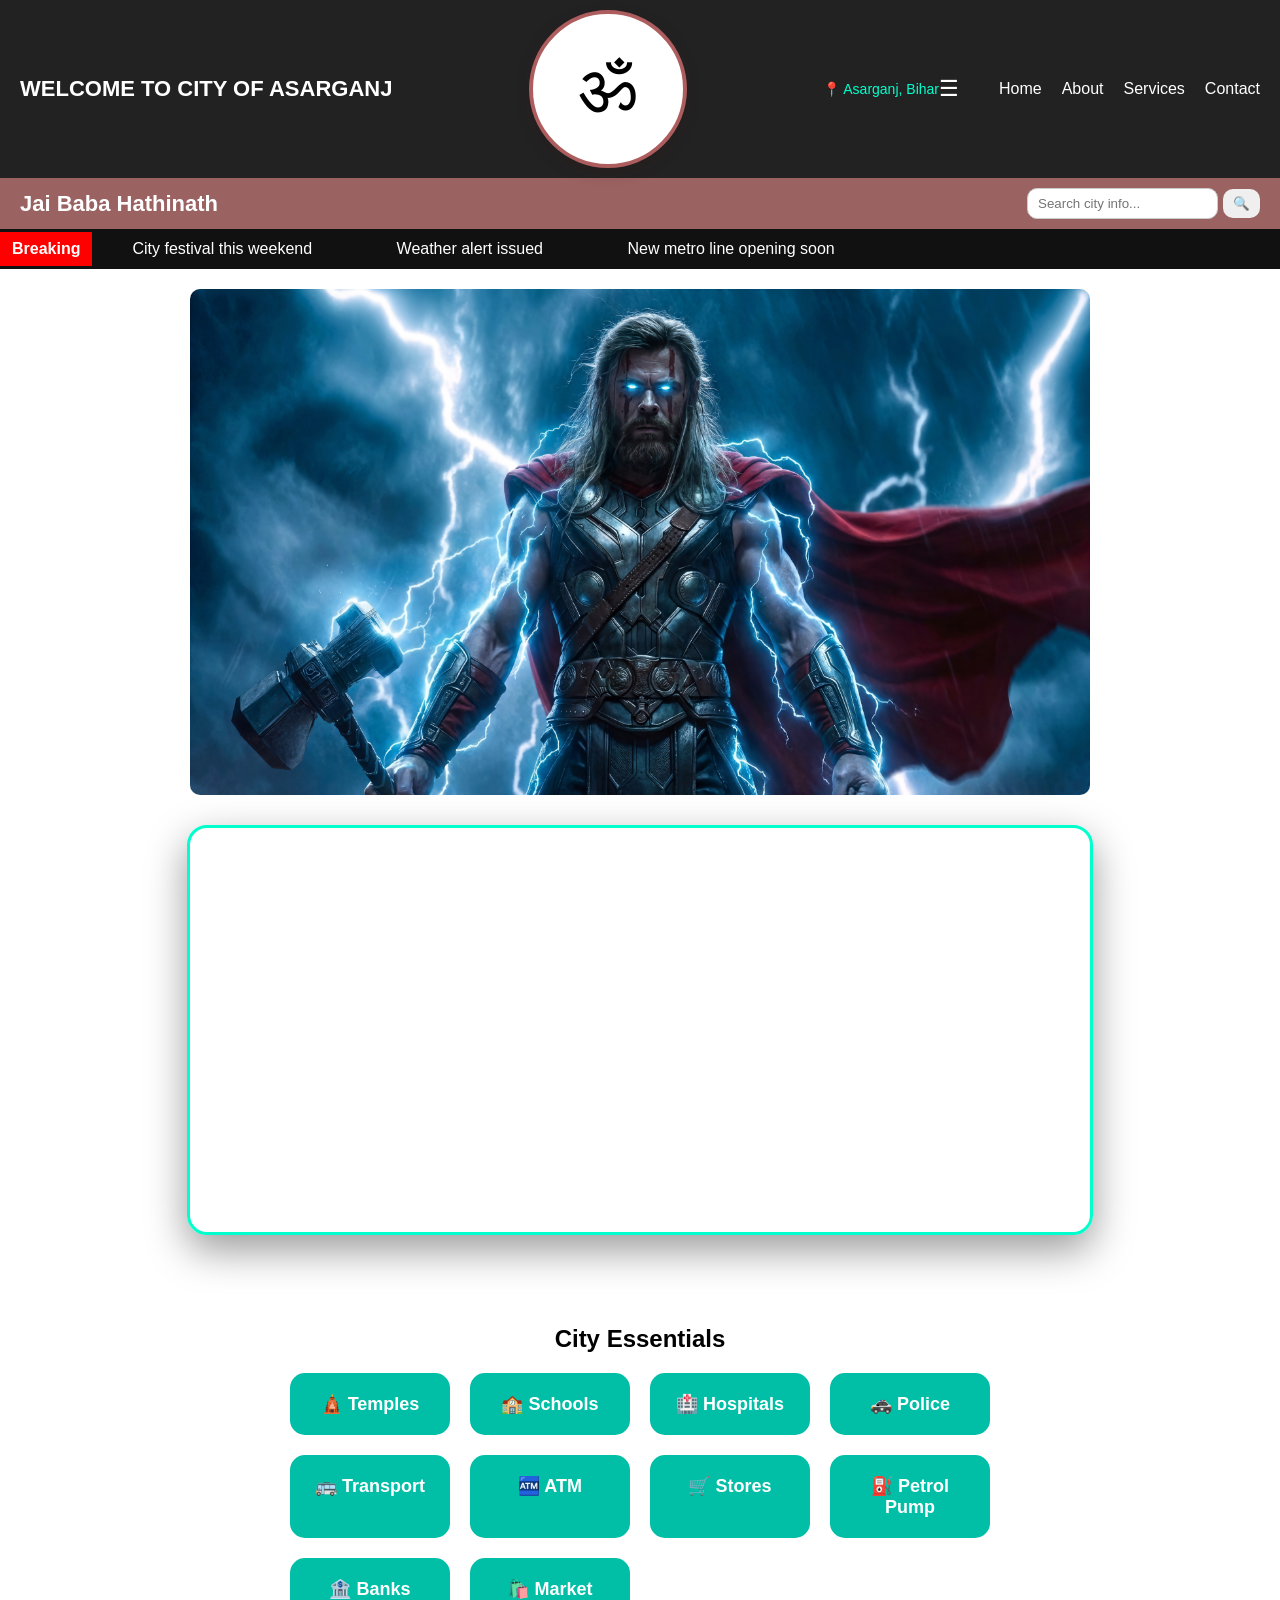
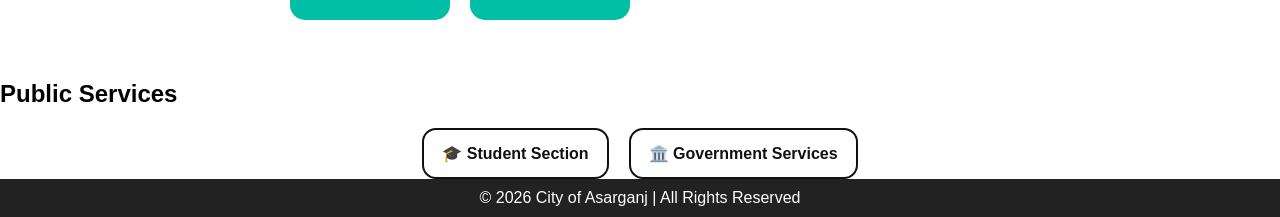
==== commit 53b17577: "UPDATE WEBSITE" ====
--- a/index.html
+++ b/index.html
@@ -3,10 +3,11 @@
 <head>
     <meta charset="UTF-8">
     <title>City of Asarganj - Official Website</title>
+
+    <meta name="description" content="Asarganj city information, temples, schools, hospitals, maps, etc.">
+    <meta name="keywords" content="Asarganj, city, temples, schools, hospitals, Bihar">
+
     <link rel="stylesheet" href="style.css">
-    <meta name="description" content="Asarganj city information, temples, schools, hospitals, maps, etc.">
-<meta name="keywords" content="Asarganj, city, temples, schools, hospitals, Bihar">
-
 </head>
 <body>
 
@@ -25,7 +26,7 @@
 
     <div class="shivay">ॐ</div>
 
-    <div class="location" id="location">📍 Detecting...</div>
+    <div class="location">📍 Asarganj, Bihar</div>
 
     <div class="menu-icon" onclick="toggleMenu()">☰</div>
 
@@ -34,19 +35,16 @@
         <li><a href="#">About</a></li>
         <li><a href="#">Services</a></li>
         <li><a href="#">Contact</a></li>
-
-        <!-- ✅ ONE LOGIN BUTTON (ONLY HERE) -->
-        <li><a href="#" id="authBtn" class="login-btn">Login</a></li>
-
+    </ul>
 </nav>
 
-<!-- SECOND NAV BAR -->
+<!-- SECOND NAVBAR -->
 <nav class="navset1">
     <div class="logos">Jai Baba Hathinath</div>
 
     <div class="search-box">
         <input type="text" placeholder="Search city info...">
-        <button onclick="showLoading()">🔍</button>
+        <button>🔍</button>
     </div>
 </nav>
 
@@ -79,40 +77,51 @@
 </div>
 
 <!-- CITY ESSENTIALS -->
-  <section class="templates">
-     <h2>City Essentials</h2>
-      <div class="template-grid">
+<section class="templates">
+    <h2>City Essentials</h2>
+
+    <div class="template-grid">
         <a href="temples.html" class="template-btn">🛕 Temples</a>
-<a href="schools.html" class="template-btn">🏫 Schools</a>
-<a href="hospitals.html" class="template-btn">🏥 Hospitals</a>
-<a href="police.html" class="template-btn">🚓 Police</a>
-<a href="transport.html" class="template-btn">🚌 Transport</a>
-<a href="atm.html" class="template-btn">🏧 ATM</a>
-<a href="stores.html" class="template-btn">🛒 Stores</a>
-<a href="petrol.html" class="template-btn">⛽ Petrol Pump</a>
-<a href="banks.html" class="template-btn">🏦 Banks</a>
-<a href="market.html" class="template-btn">🛍️ Market</a>
-
-             </div> 
-            </section>
-            <section class="sections">
- 
- <!-- After user logs in, show Student & Gov buttons -->
-
-<div class="section-container" id="authSections" style="display:none;">
-  <a href="student.html" class="section-btn">🎓 Student</a>
-  <a href="government.html" class="section-btn">🏛️ Government</a>
-</div>
-
+        <a href="schools.html" class="template-btn">🏫 Schools</a>
+        <a href="hospitals.html" class="template-btn">🏥 Hospitals</a>
+        <a href="police.html" class="template-btn">🚓 Police</a>
+        <a href="transport.html" class="template-btn">🚌 Transport</a>
+        <a href="atm.html" class="template-btn">🏧 ATM</a>
+        <a href="stores.html" class="template-btn">🛒 Stores</a>
+        <a href="petrol.html" class="template-btn">⛽ Petrol Pump</a>
+        <a href="banks.html" class="template-btn">🏦 Banks</a>
+        <a href="market.html" class="template-btn">🛍️ Market</a>
+    </div>
 </section>
 
+<!-- STUDENT & GOVERNMENT SECTION -->
+<section class="sections">
+    <h2>Public Services</h2>
 
+    <div class="section-container">
+        <a href="student.html" class="section-btn">🎓 Student Section</a>
+        <a href="government.html" class="section-btn">🏛️ Government Services</a>
+    </div>
+</section>
+
+<!-- FOOTER -->
 <footer>
-    © 2026 MyCity Website
+    © 2026 City of Asarganj | All Rights Reserved
 </footer>
 
 </div>
 
-<script src="script.js"></script>
+<!-- BASIC SCRIPT -->
+<script>
+    window.onload = function () {
+        document.getElementById("loader").style.display = "none";
+        document.getElementById("content").style.display = "block";
+    };
+
+    function toggleMenu() {
+        document.getElementById("navLinks").classList.toggle("show");
+    }
+</script>
+
 </body>
 </html>
--- a/style.css
+++ b/style.css
@@ -3,6 +3,7 @@
     font-family: Arial, sans-serif;
 }
 
+/* ====== NAVBAR ====== */
 .navbar {
     display: flex;
     justify-content: space-between;
@@ -32,12 +33,54 @@
 .nav-links li a:hover {
     color: #00ffcc;
 }
-.city-box select {
-    padding: 5px 8px;
-    border-radius: 5px;
+
+.menu-icon {
+    color: #fff;
+    font-size: 22px;
+    cursor: pointer;
+}
+
+/* ====== LOCATION ====== */
+.location {
+    color: #00ffcc;
+    font-size: 14px;
+}
+
+/* ====== SECOND NAVBAR ====== */
+.navset1 {
+    display: flex;
+    justify-content: space-between;
+    align-items: center;
+    padding: 10px 20px;
+    background: #9b6262;
+}
+
+.logos {
+    color: #fff;
+    font-size: 22px;
+    font-weight: bold;
+}
+
+.search-box {
+    display: flex;
+    align-items: center;
+}
+
+.search-box input {
+    padding: 7px 10px;
+    border-radius: 10px;
+    border: 1px solid #ccc;
+}
+
+.search-box button {
+    padding: 7px 10px;
+    border-radius: 10px;
     border: none;
-    outline: none;
-}
+    cursor: pointer;
+    margin-left: 5px;
+}
+
+/* ====== NEWS TICKER ====== */
 .news-ticker {
     display: flex;
     align-items: center;
@@ -55,30 +98,23 @@
     white-space: nowrap;
 }
 
-.ticker-wrap {
-    width: 100%;
-    overflow: hidden;
-}
-
 .ticker {
     display: inline-block;
     white-space: nowrap;
-    animation: scroll 20s linear infinite;
+    animation: scroll 15s linear infinite;
 }
 
 .ticker span {
     display: inline-block;
-    padding: 0 30px;
+    padding: 0 40px;
 }
 
 @keyframes scroll {
-    0% {
-        transform: translateX(100%);
-    }
-    100% {
-        transform: translateX(-100%);
-    }
-}
+    0% { transform: translateX(100%); }
+    100% { transform: translateX(-100%); }
+}
+
+/* ====== SLIDER ====== */
 .slider {
     position: relative;
     width: 100%;
@@ -98,68 +134,7 @@
     flex-shrink: 0;
 }
 
-/* Buttons */
-.prev, .next {
-    position: absolute;
-    top: 50%;
-    transform: translateY(-50%);
-    background: rgba(0,0,0,0.5);
-    color: white;
-    border: none;
-    padding: 10px 15px;
-    cursor: pointer;
-    font-size: 20px;
-    border-radius: 50%;
-}
-
-.prev { left: 10px; }
-.next { right: 10px; }
-
-.prev:hover, .next:hover {
-    background: black;
-}
-
-.location {
-    color: #00ffcc;
-    font-size: 14px;
-}
-.navset1 {
-    display: flex;
-    justify-content: space-between;
-    align-items: center;
-    padding: 10px 20px;
-    background: #9b6262;
-}
-
-.logos {
-    font-size: 18px;
-    font-weight: 700;
-}
-
-.search-box {
-    display: flex;
-    align-items: center;
-}
-
-.search-box input {
-    padding: 7px 10px;
-    border-radius: 10px;
-    border: 1px solid #ccc;
-}
-
-.search-box button {
-    padding: 7px 10px;
-    border-radius: 10px;
-    border: none;
-    cursor: pointer;
-    margin-left: 5px;
-}
-
-.logos{
-    color: #fff;
-    font-size: 22px;
-    font-weight: bold;
-}
+/* ====== MAP ====== */
 .map-box {
     width: 90%;
     max-width: 900px;
@@ -175,71 +150,8 @@
     height: 400px;
     border: 0;
 }
-/* NEWS */
-.news-ticker {
-    background: #111;
-    color: white;
-    overflow: hidden;
-    display: flex;
-}
-
-.label {
-    background: red;
-    padding: 8px 12px;
-}
-
-.ticker {
-    white-space: nowrap;
-    animation: scroll 15s linear infinite;
-}
-
-.ticker span {
-    padding: 0 40px;
-}
-
-@keyframes scroll {
-    0% { transform: translateX(100%); }
-    100% { transform: translateX(-100%); }
-}
-
-/* SECTIONS */
-.about, .emergency {
-    padding: 30px;
-    text-align: center;
-}
-
-.cards {
-    display: flex;
-    justify-content: center;
-    gap: 20px;
-}
-
-.card {
-    background: #f2f2f2;
-    padding: 20px;
-    border-radius: 10px;
-}
-/* MAP */
-.map-box {
-    width: 90%;
-    margin: 30px auto;
-    border-radius: 15px;
-    overflow: hidden;
-}
-/* FOOTER */
-footer {
-    background: #222;
-    color: white;
-    text-align: center;
-    padding: 10px;
-}
-/* FOOTER */
-footer {
-    background: #222;
-    color: white;
-    text-align: center;
-    padding: 10px;
-}
+
+/* ====== CITY ESSENTIALS ====== */
 .templates {
     text-align: center;
     padding: 40px;
@@ -268,120 +180,64 @@
     background: #008c7a;
     transform: scale(1.05);
 }
-/** templepage2**/
-
-.list {
-    display: grid;
-    grid-template-columns: repeat(auto-fit, minmax(250px, 1fr));
+
+/* ====== STUDENT & GOV BUTTONS ====== */
+.section-container {
+    display: flex;
+    justify-content: center;
     gap: 20px;
-    padding: 30px;
-}
-
-.card {
+    margin-top: 20px;
+}
+
+.section-btn {
+    display: inline-flex;
+    align-items: center;
+    justify-content: center;
+    gap: 10px;
+
+    padding: 14px 18px;
+    border-radius: 14px;
+    border: 2px solid #111;
+
+    background: #fff;
+    color: #111;
+    font-weight: 700;
+    font-size: 16px;
+
+    cursor: pointer;
     text-decoration: none;
-    color: black;
-    background: #f5f5f5;
-    padding: 15px;
-    border-radius: 12px;
-}
-.list {
-    display: grid;
-    grid-template-columns: repeat(auto-fit, minmax(250px, 1fr));
-    gap: 20px;
-    padding: 30px;
-}
-
-.card {
-    text-decoration: none;
-    color: black;
-    background: #f5f5f5;
-    border-radius: 15px;
-    overflow: hidden;
-    box-shadow: 0 5px 15px rgba(0,0,0,0.2);
-    transition: transform 0.3s;
-}
-
-.card:hover {
-    transform: translateY(-5px);
-}
-
-/* ====== Photo Adjust ====== */
-.card img {
-    width: 100%;
-    height: 180px;
-    object-fit: cover;
-    border-radius: 10px;
-}
-
+    transition: transform 0.3s ease, background 0.3s ease, color 0.3s ease;
+}
+
+.section-btn:hover {
+    background: #111;
+    color: #fff;
+    transform: translateY(-3px);
+}
+
+.section-btn:active {
+    transform: translateY(0px);
+}
+
+/* ====== FOOTER ====== */
+footer {
+    background: #222;
+    color: white;
+    text-align: center;
+    padding: 10px;
+}
+
+/* ====== SHIVAY ICON ====== */
 .shivay {
-  width: 150px;
-  height: 150px;
-  border-radius: 50%;
-  border: 4px solid #ad5d5d;
-  display: flex;
-  align-items: center;
-  justify-content: center;
-  font-size: 70px;
-  margin: auto;
-  background: #fff;
-  box-shadow: 0 5px 15px rgba(58, 21, 21, 0.2);
-}
-.login-btn {
-    background: linear-gradient(135deg, #203a43, #2c5364);
-    color: #fff !important;
-    padding: 8px 16px;
-    border-radius: 20px;
-    font-weight: bold;
-    transition: 0.3s;
-}
-
-.login-btn:hover {
-    background: #0f2027;
-    transform: scale(1.05);
-}
-/* =========================
-   STUDENT & GOV BUTTON STYLE
-========================= */
-
-.section-btn {
-  display: inline-flex;
-  align-items: center;
-  justify-content: center;
-  gap: 10px;
-
-  padding: 14px 18px;
-  border-radius: 14px;
-  border: 2px solid #111;
-
-  background: #fff;
-  color: #111;
-  font-weight: 700;
-  font-size: 16px;
-
-  cursor: pointer;
-  text-decoration: none;
-  transition: transform 0.3s ease, background 0.3s ease, color 0.3s ease;
-}
-
-.section-btn:hover {
-  background: #111;
-  color: #fff;
-  transform: translateY(-3px);
-}
-
-.section-btn:active {
-  transform: translateY(0px);
-}
-
-/* Optional: button container */
-.section-container {
-  display: flex;
-  justify-content: center;
-  gap: 20px;
-  margin-top: 20px;
-}
-
-
-
-
-
+    width: 150px;
+    height: 150px;
+    border-radius: 50%;
+    border: 4px solid #ad5d5d;
+    display: flex;
+    align-items: center;
+    justify-content: center;
+    font-size: 70px;
+    margin: auto;
+    background: #fff;
+    box-shadow: 0 5px 15px rgba(58, 21, 21, 0.2);
+}
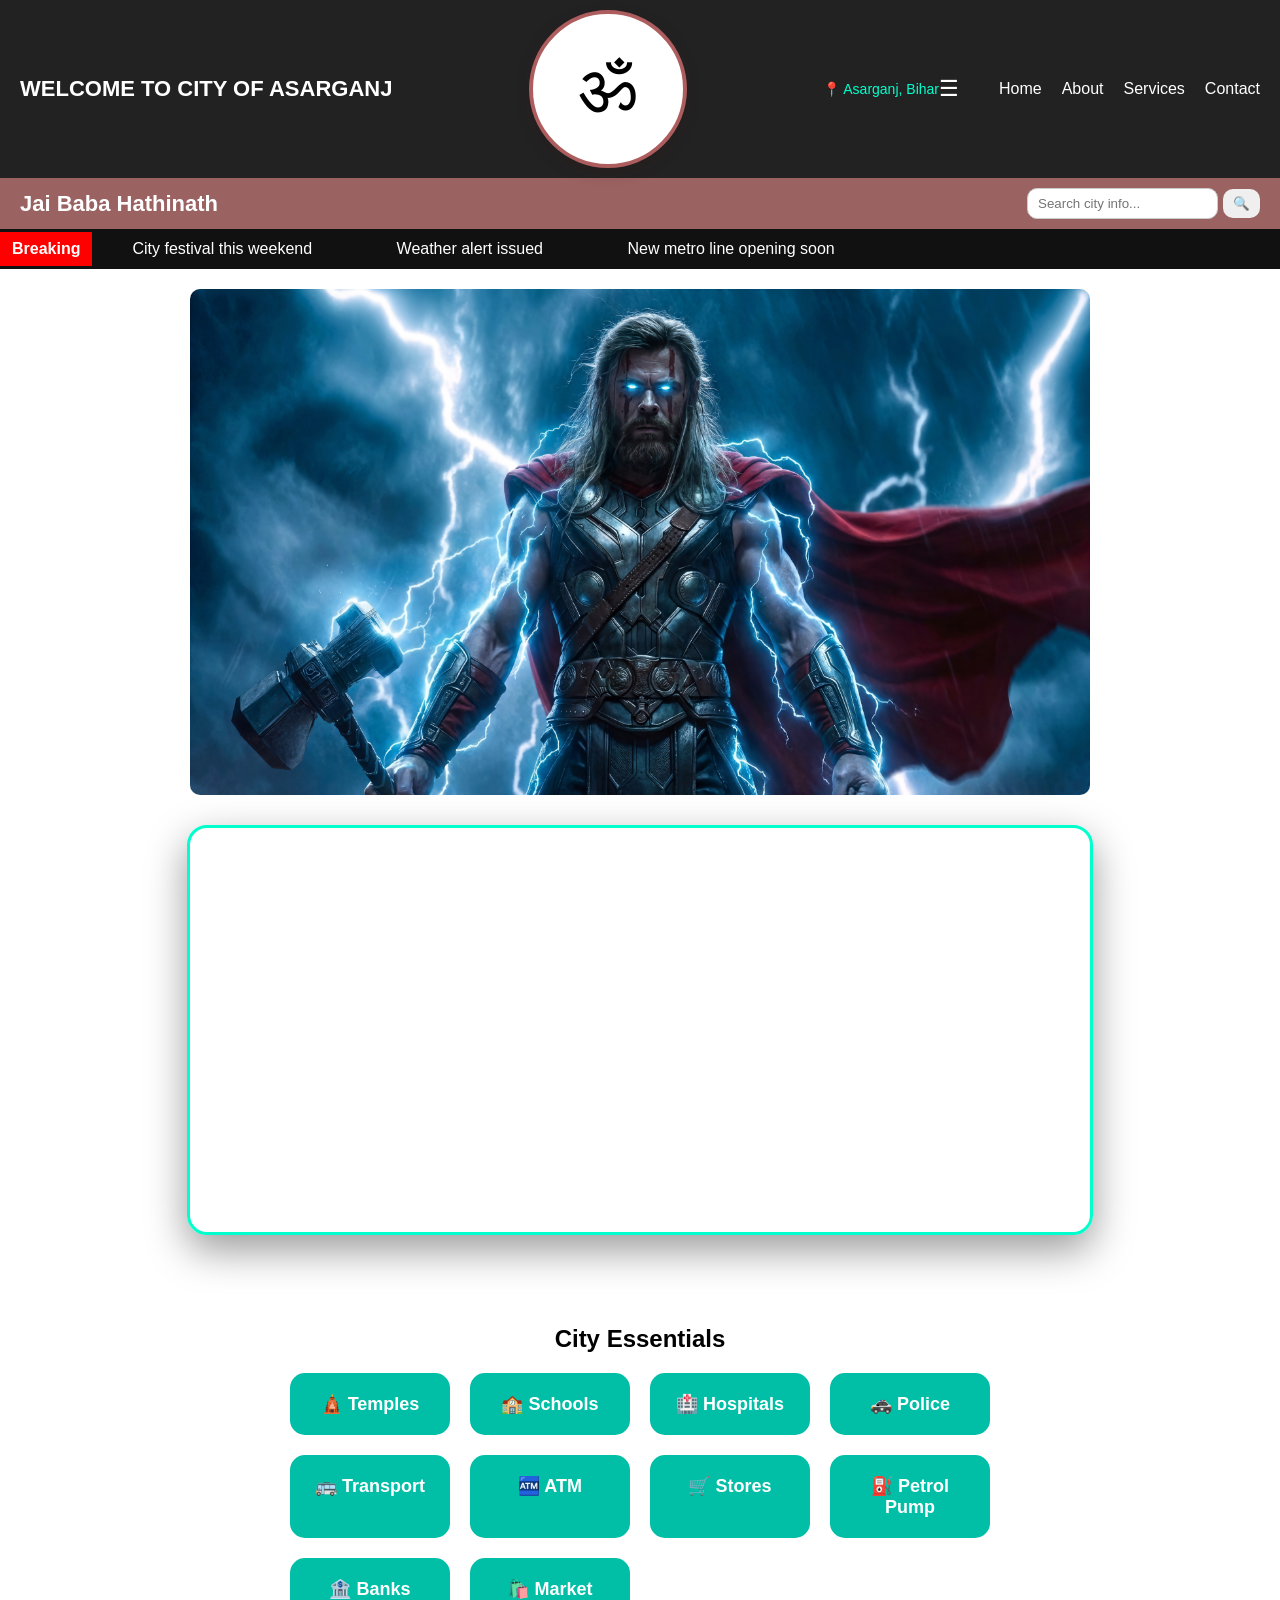
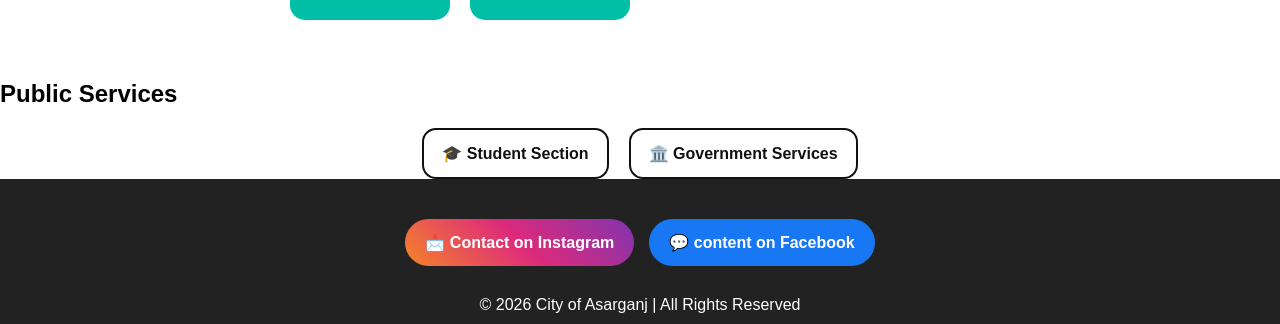
==== commit cd2a0fa9: "UDATE WEBSITE" ====
--- a/index.html
+++ b/index.html
@@ -101,11 +101,23 @@
     <div class="section-container">
         <a href="student.html" class="section-btn">🎓 Student Section</a>
         <a href="government.html" class="section-btn">🏛️ Government Services</a>
+        
     </div>
 </section>
 
+
 <!-- FOOTER -->
 <footer>
+    <div class="dm-buttons">
+  <a href="https://www.instagram.com/direct/t/your_instagram_id" target="_blank" class="dm-btn insta">
+    📩 Contact on Instagram
+  </a>
+
+  <a href="https://www.facebook.com/messages/t/your_facebook_id" target="_blank" class="dm-btn fb">
+    💬 content on Facebook
+  </a>
+</div>
+
     © 2026 City of Asarganj | All Rights Reserved
 </footer>
 
--- a/style.css
+++ b/style.css
@@ -241,3 +241,26 @@
     background: #fff;
     box-shadow: 0 5px 15px rgba(58, 21, 21, 0.2);
 }
+.dm-buttons {
+  display: flex;
+  justify-content: center;
+  gap: 15px;
+  margin: 30px 0;
+}
+
+.dm-btn {
+  padding: 14px 20px;
+  border-radius: 30px;
+  color: #fff;
+  font-weight: bold;
+  text-decoration: none;
+  font-size: 16px;
+}
+
+.insta {
+  background: linear-gradient(45deg,#f58529,#dd2a7b,#8134af);
+}
+
+.fb {
+  background: #1877f2;
+}
